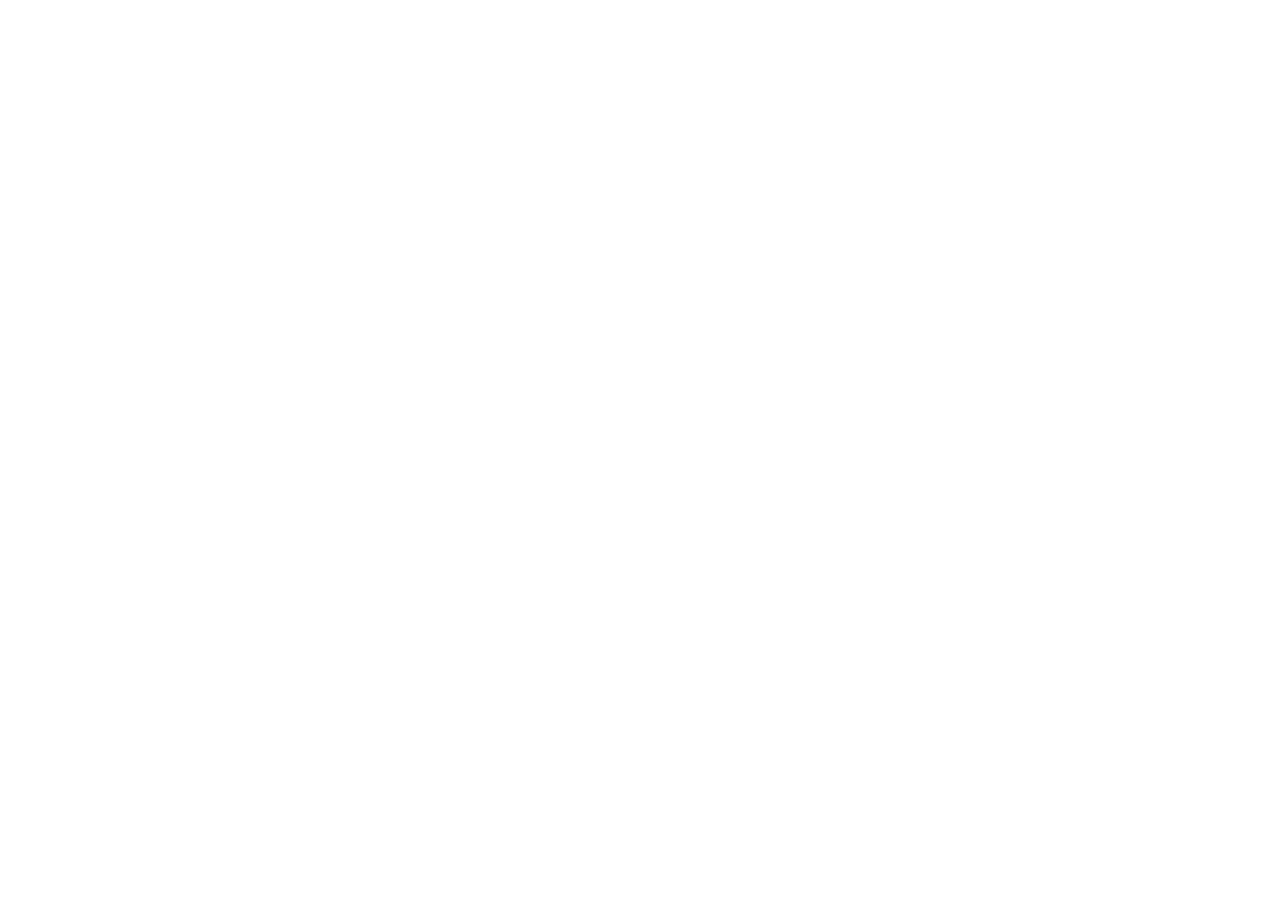
==== cart.html @ f7b7e73f "second" ====
<!DOCTYPE html>
<html lang="en">
<head>
    <meta charset="UTF-8">
    <meta http-equiv="X-UA-Compatible" content="IE=edge">
    <meta name="viewport" content="width=device-width, initial-scale=1.0">
    <title>Document</title>
</head>
<body>
    
</body>
</html>
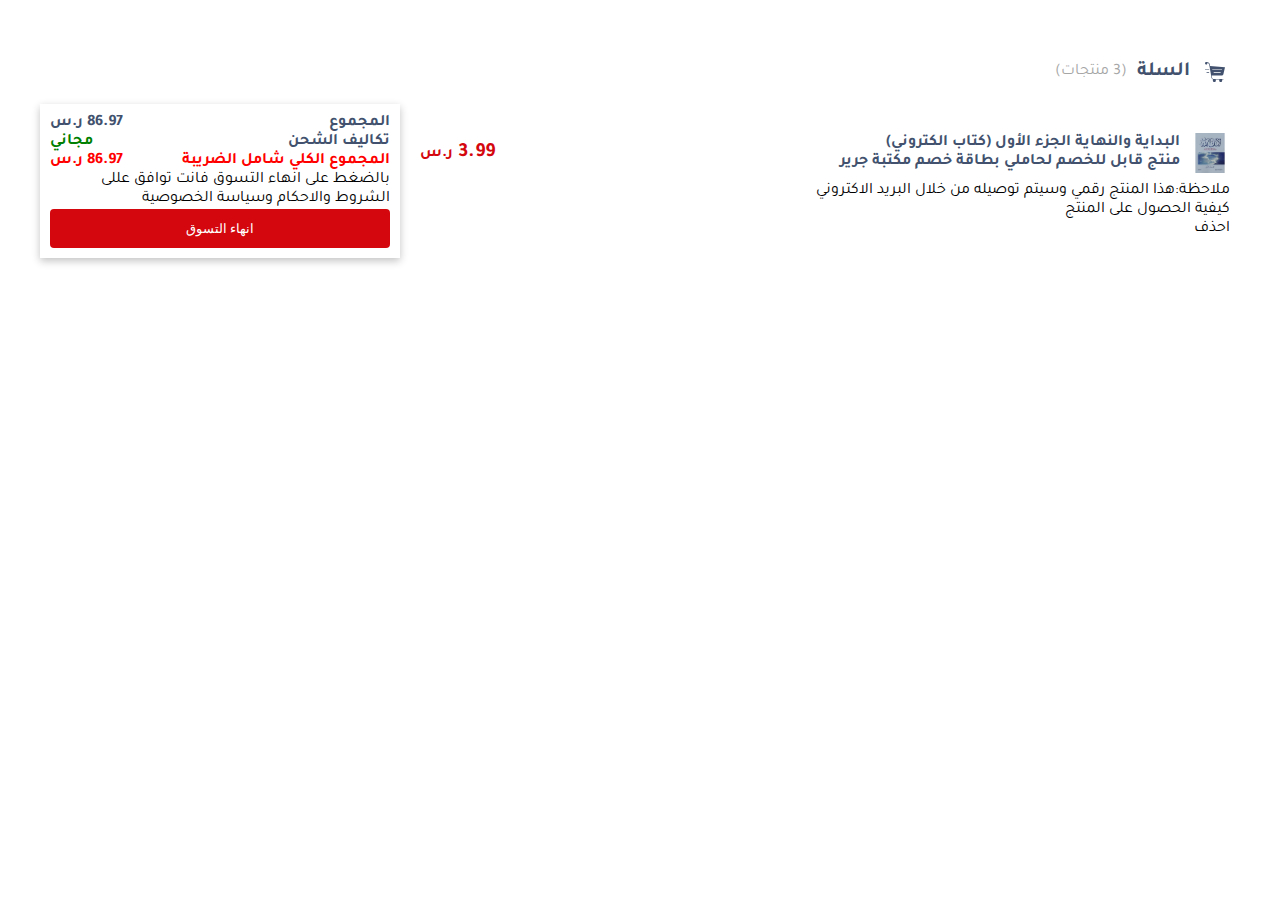
==== commit 99ad1f31: "forth" ====
--- a/cart.html
+++ b/cart.html
@@ -1,12 +1,72 @@
 <!DOCTYPE html>
 <html lang="en">
+
 <head>
     <meta charset="UTF-8">
     <meta http-equiv="X-UA-Compatible" content="IE=edge">
     <meta name="viewport" content="width=device-width, initial-scale=1.0">
-    <title>Document</title>
+    <link rel="stylesheet" href="https://cdnjs.cloudflare.com/ajax/libs/font-awesome/6.0.0-beta2/css/all.min.css"
+        integrity="sha512-YWzhKL2whUzgiheMoBFwW8CKV4qpHQAEuvilg9FAn5VJUDwKZZxkJNuGM4XkWuk94WCrrwslk8yWNGmY1EduTA=="
+        crossorigin="anonymous" referrerpolicy="no-referrer" />
+    <link rel="preconnect" href="https://fonts.googleapis.com">
+    <link rel="preconnect" href="https://fonts.gstatic.com" crossorigin>
+    <link href="https://fonts.googleapis.com/css2?family=Tajawal:wght@200;300;400;500&display=swap" rel="stylesheet">
+    <link rel="stylesheet" href="css/style.css">
+    <title>Cart</title>
 </head>
+
 <body>
-    
+    <div class="cart-continer">
+        <div class="title-cart">
+            <img src="img/svg/cart.svg" alt="">
+            <p>السلة </p><span>(3 منتجات)</span>
+        </div>
+        <div class="book-details">
+            <div class="col-cart1">
+                <div class="cart-det">
+                    <div class="book-name"> <img src="img/book1.jpg" alt="">
+                        <p>البداية والنهاية الجزء الأول (كتاب الكتروني)<span><br>منتج قابل للخصم لحاملي بطاقة خصم مكتبة جرير</span></p>
+                       
+                        
+                    </div>
+                    <p>3.99 <span>ر.س</span></p>
+                </div>
+
+
+                <div class="note">
+                    <p><span>ملاحظة:</span>هذا المنتج رقمي وسيتم توصيله من خلال البريد الاكتروني</p>
+                    <p><a>كيفية الحصول على المنتج</a></p>
+                    <div>
+
+                    </div>
+                </div>
+                <div class="dele-cart">
+                    <i class="fa-solid fa-circle-xmark"></i><span>احذف </span>
+                </div>
+
+            </div>
+            <div class="col-cart2">
+                <div class="cost-cart">
+                    <p>المجموع</p>
+                    <p> 86.97 ر.س</p>
+                </div>
+                <div class="cost-cart">
+                    <p>تكاليف الشحن </p>
+                    <p class="green"> مجاني</p>
+                </div>
+                <div class="cost-cart">
+                    <p class="red">المجموع الكلي <span> شامل الضريبة</span></p>
+                    <p class="red"> 86.97 ر.س</p>
+                </div>
+                <div>
+                    <p>بالضغط على انهاء التسوق فانت توافق عللى الشروط والاحكام وسياسة الخصوصية</p>
+                </div>
+                <div class="cost-cart">
+                <input type="submit" value="انهاء التسوق" class="cart-sub"></div>
+            </div>
+        </div>
+    </div>
+    <script src="js/app.js"></script>
 </body>
+
 </html>--- a/css/style.css
+++ b/css/style.css
@@ -0,0 +1,924 @@
+*{
+    -webkit-box-sizing: border-box;
+    -moz-box-sizing: border-box;
+    box-sizing: border-box;
+    padding: 0px;
+   margin: 0px;
+}
+body{
+    direction: rtl;
+   font-family: 'Tajawal', sans-serif;
+}
+.grid-continer{
+    /* height: 100vh; */
+    display: grid;
+    grid-template-columns: repeat(12,1fr);
+    grid-template-rows: 200px 400px auto auto;
+    grid-template-areas: "hd hd hd hd hd hd hd hd hd hd hd hd" 
+    "sb sb sb sb sb sb sb sb sb sb sb sb"
+    "sec sec sec sec sec sec sec sec sec sec sec sec"
+    "ft ft ft ft ft ft ft ft ft ft ft ft";
+   
+}
+.main-continer{
+    margin-right: auto;
+    margin-left: auto;
+    /* width: 100%; */
+    padding-left: 40px;
+    padding-right: 40px;
+}
+header{
+    grid-area: hd;
+    /* background-color: red; */
+}
+.hd-color{
+    background-color:#f9fafc;
+}
+nav ul{
+    
+    display: flex;
+    /* justify-content: space-between; */
+    
+}
+
+ @media(min-width:768px){
+  nav .toggle-menue{
+    display: none;}
+}
+/* nav ul{
+    float:right;
+} */
+ @media (max-width:767px){
+nav ul{
+  display: none;}
+}  
+nav ul li{
+    flex:auto;
+    /* max-width:20%; */
+ list-style: none;
+ padding-top: 5px;
+ padding-bottom: 5px;
+ background-color:#f9fafc;
+ border-left: 1px solid #e5e9f2;
+ border-bottom: 1px solid #e5e9f2;
+}
+nav ul li a{
+    display: flex;
+    justify-content: space-evenly;
+    text-decoration: none;
+    /* font-size: 15px; */
+    color:rgba(66, 82, 110, 1);
+    padding: 10px;
+    
+}
+nav ul li a span{
+    font-weight:bold ;
+}
+nav ul li a img{
+    width:25px;
+    padding: 5px;
+}
+.nav2{
+    /* background-color: blueviolet; */
+    display: flex;
+    justify-content: space-between;
+    margin-left: 20px;
+    /* margin-right: 40px;*/
+   margin-top: 20px; 
+}
+.logo{
+    flex-basis: 20%;
+    margin-right: 10px;
+}
+.logo img{
+    width:70px;
+}
+.fa-shopping-cart{
+    display: flex;
+    justify-content: center;
+    align-items: center;
+    width:40px;
+    height: 40px;
+    border-radius: 50%;
+    background-color: #e5e9f2;
+    text-align: center;
+}
+.form-div{
+    flex-basis: 60%;
+}
+.search-form{
+    
+    background-color:#eff2f7 ;
+height: 50px;
+    width:100%;
+    border: none;
+    border-radius: 24px;
+    font-size: 20px;
+    display: flex;
+    justify-content: space-between;
+}
+.search-form input[type="text"] {
+    
+    margin-right: 10px;
+    border: none;
+    background-color:#eff2f7 ;
+    font-size: 20px;
+    border-radius: 24px;
+}
+.search-form button{
+    padding: 10px;
+     margin-left: 10px;
+      border: none;
+     border-radius: 24px;
+}
+.search-form button i{
+    font-size: 20px;
+}
+art-icon{
+    flex-basis: 10%;
+    
+}
+/* end header */
+.sidebar{
+    grid-area: sb;
+   height: auto;
+    /* background-color: blueviolet; */
+    width: 100%;
+}
+#slideset1 {
+    height: 10em; 
+    position: relative;
+}
+
+/* #slideset1img{
+    width: 100%;
+} */
+#slideset1 > * {
+    visibility: hidden;
+     position: absolute;
+  top: 0; 
+  left: 10%;
+   animation: 12s autoplay1 infinite
+}
+@keyframes autoplay1 {
+  0% 
+  {
+      visibility: visible}
+  
+  33.33% {
+      visibility: hidden}
+}
+#slideset1 > *:nth-child(1) {animation-delay: 0s}
+#slideset1 > *:nth-child(2) {animation-delay: 4s}
+#slideset1 > *:nth-child(3) {animation-delay: 8s}
+.sec{
+    grid-area: sec;
+    /* background-color: brown; */
+}
+/*  */
+.ft{
+    grid-area: ft;
+    
+    /* background-color: black; */
+    
+    /* flex-direction: column; */
+}
+.ftcontiner{
+    /* flex:1; */
+
+}
+.ft-color{
+    /* flex:1; */
+ color: white;
+background-color: #333;
+}
+  .ft-main-item  ul{
+    list-style: none;
+    padding-left: 0;
+}
+.ft-main-item  ul li{
+    padding: 5px;
+}
+
+.ft-main-item a{
+    text-decoration: none;
+    color: white;
+   
+}
+.ft-title {
+    color: #a6a6a6;
+    font-size: 16px;
+    padding-bottom: 5px;
+    border-bottom: 1px solid #444;
+}
+.ft-main {
+    padding: 10px;
+    display: flex;
+    justify-content: space-between;
+    flex-wrap: wrap;
+}
+.ft-main-item {
+    padding: 10px;
+    min-width: 160px;
+}
+.form-continer{
+    background-color: #555;
+    height: 50%;
+    padding:10px;
+    border-radius: 10px;
+    margin-top: 5px;
+}
+ 
+ .ft-main .ft-main-item input[type="email"] {
+    border-radius: 10px;
+    padding: 15px;
+    width: 100%;
+    
+}
+ .ft-main .ft-main-item input[type="submit"] {
+     margin-top: 5px;
+    padding: 15px;
+    color:black;
+    cursor: pointer;
+    float: left;
+    border-radius: 10px;
+    
+}
+.ft-main, .ft-social{
+    
+
+}
+.ft-social {
+    padding: 0 1.875rem 1.25rem;
+}
+.ft-social h2 {
+    border-bottom: 1px #777 solid; }
+.ft-social-list {
+    display: flex;
+    justify-content: flex-start;
+    
+    padding-top: 1.25rem;
+    
+}
+.ft-social-list li {
+    list-style: none;
+    margin: 0.5rem;
+    font-size: 1.25rem;
+}
+.ft-social-list li a img{
+    max-width: 35px;
+}
+.ft-social-list li a{
+ text-decoration: none;
+    color: white;
+}
+/*  */
+.ft-legal {
+   
+    padding: 10px;
+    background-color: #e6e6e6;
+    color: #333;
+}
+.ft-legal-list {
+    
+    display: flex;
+    justify-content: space-between;
+    /* align-items:center; */
+    flex-wrap: wrap;
+    margin-top: 20px;
+    
+}
+.ft-legal-list li {
+    margin: 0.125rem 0.625rem;
+    white-space: nowrap;
+    list-style: none;
+}
+.ft-legal-list li a{
+    text-decoration: none;
+    color: #333; 
+}
+.brands{
+   flex-basis: 60%;  
+}
+
+.brands li{
+    display: inline-block;
+    width: 50px;
+    padding-left:30px;
+    height: 50px;
+
+}
+.brands li img{
+    width: 70px;
+    height: 40px;
+}
+.copy{
+    flex-basis: 40%;
+    /* display: flex;
+    justify-content: space-between;
+    flex-direction: column; */
+}
+.sm-menue li{
+   
+ display: inline-block;
+ 
+ /* margin-right: 20px;*/
+ padding: 5px;
+}
+.sm-menue li a{
+    text-decoration: none;
+    color: black;
+}
+/* slider */
+
+
+/* end slider */
+/* login page */
+.model-continer{
+  display: flex;
+  justify-content: center;
+}
+#modal {
+  display: none; /* Hidden by default */
+  position: absolute; /* Stay in place */
+  z-index: 1; /* Sit on top */
+  left: 50%;
+  top: 50%;
+  transform: translate(-50%, -50%);
+  width: 100%; /* Full width */
+  height: 100%;/* Full height */
+  overflow: auto; /* Enable scroll if needed */
+  background-color: rgb(0,0,0); /* Fallback color */
+  background-color: rgba(0,0,0,0.4); /* Black w/ opacity */
+}
+#modal2 {
+  display: none; /* Hidden by default */
+  position: absolute; /* Stay in place */
+  	z-index: 1080 !important;/* Sit on top */
+  left: 50%;
+  top: 50%;
+  transform: translate(-50%, -50%);
+  width: 100%; /* Full width */
+  height: 100%; /* Full height */
+  overflow: auto; /* Enable scroll if needed */
+  background-color: rgb(0,0,0); /* Fallback color */
+  background-color: rgba(0,0,0,0.4); /* Black w/ opacity */
+}
+#modal2 input {
+     width: 100%; /* Full width */
+  padding: 12px; /* Some padding */ 
+  border: none; 
+  border-radius: 4px; /* Rounded borders */
+  box-sizing: border-box; /* Make sure that padding and width stays in place */
+  margin-top: 6px; /* Add a top margin */
+  margin-bottom: 16px; /* Bottom margin */
+  resize: vertical ;/* Allow the user to vertically resize the textarea (not horizontally) */
+ background-color: #eff2f7;
+}
+.modal-content{
+  text-align: center;
+     background-color: #fefefe;
+  margin: auto;
+  padding: 20px;
+  /* border: 1px solid #888; */
+  width: 100%;
+  height: 60%;
+    /* margin-right: auto;
+    margin-left: auto; 
+     padding-left: 20px;
+    padding-right: 16px; */
+}
+.close {
+  color: #aaaaaa;
+  float: right;
+  font-size: 28px;
+  font-weight: bold;
+}
+.close:hover,
+.close:focus {
+  color: black;
+  text-decoration: none;
+  cursor: pointer;
+}
+.close2 {
+  color: #aaaaaa;
+  float: right;
+  font-size: 28px;
+  font-weight: bold;
+}
+.close2:hover,
+.close2:focus {
+  color: black;
+  text-decoration: none;
+  cursor: pointer;
+}
+.col-1{    
+     padding:10px;
+   flex-basis: 100%;
+     min-width:600px ;  
+}
+ .forget{background-color:#eff2f7 ;
+height: 50px;
+    width:100%;
+    border: none;
+    border-radius: 4px;
+    font-size: 20px;
+    display: flex;
+    justify-content: space-between;}
+    .forget p{
+    color:#005acf;}
+#modal input {
+    
+  width: 100%; /* Full width */
+  padding: 12px; /* Some padding */ 
+  border: none; 
+  border-radius: 4px; /* Rounded borders */
+  box-sizing: border-box; /* Make sure that padding and width stays in place */
+  margin-top: 6px; /* Add a top margin */
+  margin-bottom: 16px; /* Bottom margin */
+  resize: vertical ;/* Allow the user to vertically resize the textarea (not horizontally) */
+ background-color: #eff2f7;
+}
+
+/* Style the submit button with a specific background color etc */
+#modal input[type=submit] {
+  background-color: #d4070e;
+  color: white;
+  padding: 12px 20px;
+  border: none;
+  border-radius: 4px;
+  cursor: pointer;
+}
+.txt{
+text-align: center;
+}
+ .modal-content button {
+   padding:10px;
+     
+       background-color: white;
+       border: none;
+       box-shadow: rgba(0, 0, 0, 0.35) 0px 5px 15px;
+ }
+ /* end login */
+ /* start signin */
+
+
+ /*  end signin */
+ /* start Slideshow */
+/* Slideshow container */
+.slideshow-container {
+  max-width: 1000px;
+  position: relative;
+  margin: auto;
+}
+
+/* Hide the images by default */
+.mySlides {
+  display: none;
+}
+
+/* Next & previous buttons */
+.prev, .next {
+  cursor: pointer;
+  position: absolute;
+  top: 50%;
+  width: auto;
+  margin-top: -22px;
+  padding: 16px;
+  color: white;
+  font-weight: bold;
+  font-size: 18px;
+  transition: 0.6s ease;
+  border-radius: 0 3px 3px 0;
+  user-select: none;
+}
+
+/* Position the "next button" to the right */
+.next {
+  right: 0;
+  border-radius: 3px 0 0 3px;
+}
+
+/* On hover, add a black background color with a little bit see-through */
+.prev:hover, .next:hover {
+  background-color: rgba(0,0,0,0.8);
+}
+
+/* Caption text */
+.text {
+  color: #f2f2f2;
+  font-size: 15px;
+  padding: 8px 12px;
+  position: absolute;
+  bottom: 8px;
+  width: 100%;
+  text-align: center;
+}
+
+/* Number text (1/3 etc) */
+.numbertext {
+  color: #f2f2f2;
+  font-size: 12px;
+  padding: 8px 12px;
+  position: absolute;
+  top: 0;
+}
+
+/* The dots/bullets/indicators */
+.dot {
+  cursor: pointer;
+  height: 15px;
+  width: 15px;
+  margin: 0 2px;
+  background-color: #bbb;
+  border-radius: 50%;
+  display: inline-block;
+  transition: background-color 0.6s ease;
+}
+
+.active, .dot:hover {
+  background-color: #717171;
+}
+
+/* Fading animation */
+.fade {
+  -webkit-animation-name: fade;
+  -webkit-animation-duration: 1.5s;
+  animation-name: fade;
+  animation-duration: 1.5s;
+}
+
+@-webkit-keyframes fade {
+  from {opacity: .4}
+  to {opacity: 1}
+}
+
+@keyframes fade {
+  from {opacity: .4}
+  to {opacity: 1}
+}
+
+ /*  end Slideshow */
+ /* تصنيف حسب القسم */
+.raw{
+        display: grid;
+        grid-template-columns: repeat(auto-fill, minmax(140px , 1fr));
+        grid-row-gap: 60px;
+        grid-column-gap: 40px;
+        place-content: center;
+        margin-bottom: 20px;
+         margin-top: 20px;
+
+    }
+    .col-7{
+     box-shadow: rgba(0, 0, 0, 0.35) 0px 5px 15px;
+      text-align: center;
+      border-radius: 5px;
+      padding: 20px;
+    }
+/* اغلاق تصنيف  */
+/* العروض الحاليه */
+.raw1{
+        display: grid;
+        grid-template-columns: repeat(auto-fill, minmax(150px , 1fr));
+        grid-row-gap: 60px;
+        grid-column-gap: 40px;
+        place-content: center;
+        margin-bottom: 20px;
+         margin-top: 20px;
+
+    }
+/*  */
+    .book-photo{
+   width: 165px;
+ 
+ }
+.flexCard{
+  text-align: center;
+    /* padding: 10px; */
+    min-width: 200px;
+    border: 1px solid #f2f2f2;
+        margin-right: 20px;
+}
+.card-title{
+  display: flex;
+      justify-content: center;
+    align-items: center;
+}
+.card-title img{
+  width: 30px;
+  
+}
+.icons{
+    display: flex;
+justify-content: space-around;
+margin-top: 20px;
+}
+.icons img{
+    width:30px;
+}
+/* اغلاق العروض */
+/* السلة */
+.col-cart1{
+    flex-basis: 70%;
+    padding:10px;
+    min-width: 500px;
+    margin-bottom: 50px;
+    display: flex;
+    justify-content: space-between;
+        flex-direction: column;
+}
+
+ .cart-det{
+    
+         display: flex;
+    justify-content: space-between;
+    align-items: center;
+    
+     
+ }  
+ .book-name{
+         display: flex;
+    justify-content: space-between;
+    align-items: center;
+ }
+ .book-name p{
+   color:rgba(66, 82, 110, 1);
+    font-size: 16px;
+    font-weight: bold;
+    padding: 10px;
+    }
+     .book-name span{
+   color:rgba(66, 82, 110, 1);
+    font-size: 16px;
+    padding: 10px;
+    }
+    .book-name + p{
+color:#d4070e;
+    font-size: 20px;
+    font-weight: bold;
+    padding: 10px;
+    } 
+    .book-name + p span{  
+color:#d4070e;
+ font-size: 16px;
+    }
+ 
+ .cart-det img{
+     width: 40px;}
+     .note{
+         background-color: ;
+     }
+.col-cart2{
+    flex-basis: 30%;
+    padding:10px;
+    min-width:200px;
+    margin-bottom: 50px;
+    /* border: 1px solid black; */
+    box-shadow: rgba(0, 0, 0, 0.24) 0px 3px 8px;
+   
+}
+.cart-continer{
+margin-right: auto;
+    margin-left: auto;
+    /* width: 100%; */
+    margin-top: 40px;
+    padding-left: 40px;
+    padding-right: 40px;
+}
+.title-cart{
+    display: flex;
+    /* justify-content: center; */
+    align-items: center;
+    /* font-size: 15px; */
+    color:rgba(66, 82, 110, 1);
+    padding: 10px;
+    
+}
+.title-cart span{
+    color: #a6a6a6;
+}
+.title-cart img{
+    width:30px;
+    padding: 5px;
+}
+.title-cart p{
+    color:rgba(66, 82, 110, 1);
+    font-size: 20px;
+    font-weight: bold;
+    padding: 10px;
+    }
+    .cost-cart{
+display: flex;
+justify-content: space-between;
+    }
+   .cost-cart p{  
+      color:rgba(66, 82, 110, 1);
+    font-size: 16x;
+    font-weight: bold;
+   }
+    .cost-cart .green{
+      color: green;
+     }
+      .cost-cart .red{
+      color: red;
+     }
+     .cart-sub{
+       width:100%;
+       background-color: #d4070e;
+    color: white;
+    padding: 12px 20px;
+    border: none;
+    border-radius: 4px;
+    cursor: pointer;
+     }
+    /* اغلاق السلة */
+    /* صفحة التفاصيل */
+    /* Style the list */
+ul.breadcrumb {
+  padding: 10px 16px;
+  list-style: none;
+  /* background-color: #eee; */
+}
+
+/* Display list items side by side */
+ul.breadcrumb li {
+  display: inline;
+  font-size: 18px;
+}
+
+/* Add a slash symbol (/) before/behind each list item */
+ul.breadcrumb li+li:before {
+  padding: 8px;
+  color: black;
+  content: "/\00a0";
+}
+
+/* Add a color to all links inside the list */
+ul.breadcrumb li a {
+  color: #0275d8;
+  text-decoration: none;
+}
+
+/* Add a color on mouse-over */
+ul.breadcrumb li a:hover {
+  /* color: #01447e; */
+  text-decoration: underline;
+}
+ .book-details{
+     display: flex;
+    align-items: center;
+    flex-wrap: wrap;
+    justify-content: center;
+     
+}
+.col-3{
+  flex-basis: 30%;
+    padding:10px; 
+  
+}
+ .book-slide{
+   text-align: center;
+    padding: 10px;
+    min-width: 200px;
+    border: 1px solid #f2f2f2;
+        margin-right: 20px;
+}
+
+.book-pic{
+  display: flex;
+  justify-content: center;
+}
+.book-pic img{
+ width: 50px;
+}
+.book-pic > .column {
+  padding: 0 8px;
+}
+
+.book-pic:after {
+  content: "";
+  display: table;
+  clear: both;
+}
+
+/* Create four equal columns that floats next to eachother */
+.column {
+  float: left;
+  width: 25%;
+}
+
+/* The Modal (background) */
+.modal {
+  display: none;
+  position: fixed;
+  z-index: 1;
+  padding-top: 100px;
+  left: 0;
+  top: 0;
+  width: 100%;
+  height: 100%;
+  overflow: auto;
+  background-color: black;
+}
+
+/* Modal Content */
+.modal-content {
+  position: relative;
+  background-color: #fefefe;
+  margin: auto;
+  padding: 0;
+  width: 90%;
+  max-width: 1200px;
+}
+
+/* The Close Button */
+.close {
+  color: white;
+  position: absolute;
+  top: 10px;
+  right: 25px;
+  font-size: 35px;
+  font-weight: bold;
+}
+
+.close:hover,
+.close:focus {
+  color: #999;
+  text-decoration: none;
+  cursor: pointer;
+}
+
+/* Hide the slides by default */
+.mySlides {
+  display: none;
+}
+
+/* Next & previous buttons */
+.prev,
+.next {
+  cursor: pointer;
+  position: absolute;
+  top: 50%;
+  width: auto;
+  padding: 16px;
+  margin-top: -50px;
+  color: white;
+  font-weight: bold;
+  font-size: 20px;
+  transition: 0.6s ease;
+  border-radius: 0 3px 3px 0;
+  user-select: none;
+  -webkit-user-select: none;
+}
+
+/* Position the "next button" to the right */
+.next {
+  right: 100%;
+  border-radius: 3px 0 0 3px;
+}
+.prev{
+  left: 100%;
+}
+
+/* On hover, add a black background color with a little bit see-through */
+.prev:hover,
+.next:hover {
+  background-color: rgba(0, 0, 0, 0.8);
+}
+
+/* Number text (1/3 etc) */
+.numbertext {
+  color: #f2f2f2;
+  font-size: 12px;
+  padding: 8px 12px;
+  position: absolute;
+  top: 0;
+}
+
+/* Caption text */
+.caption-container {
+  text-align: center;
+  background-color: black;
+  padding: 2px 16px;
+  color: white;
+}
+
+img.demo {
+  opacity: 0.6;
+}
+
+.active,
+.demo:hover {
+  opacity: 1;
+}
+
+img.hover-shadow {
+  transition: 0.3s;
+}
+
+.hover-shadow:hover {
+  box-shadow: 0 4px 8px 0 rgba(0, 0, 0, 0.2), 0 6px 20px 0 rgba(0, 0, 0, 0.19);
+}
+    /* اغلاق صفحة التفاصيل */
+
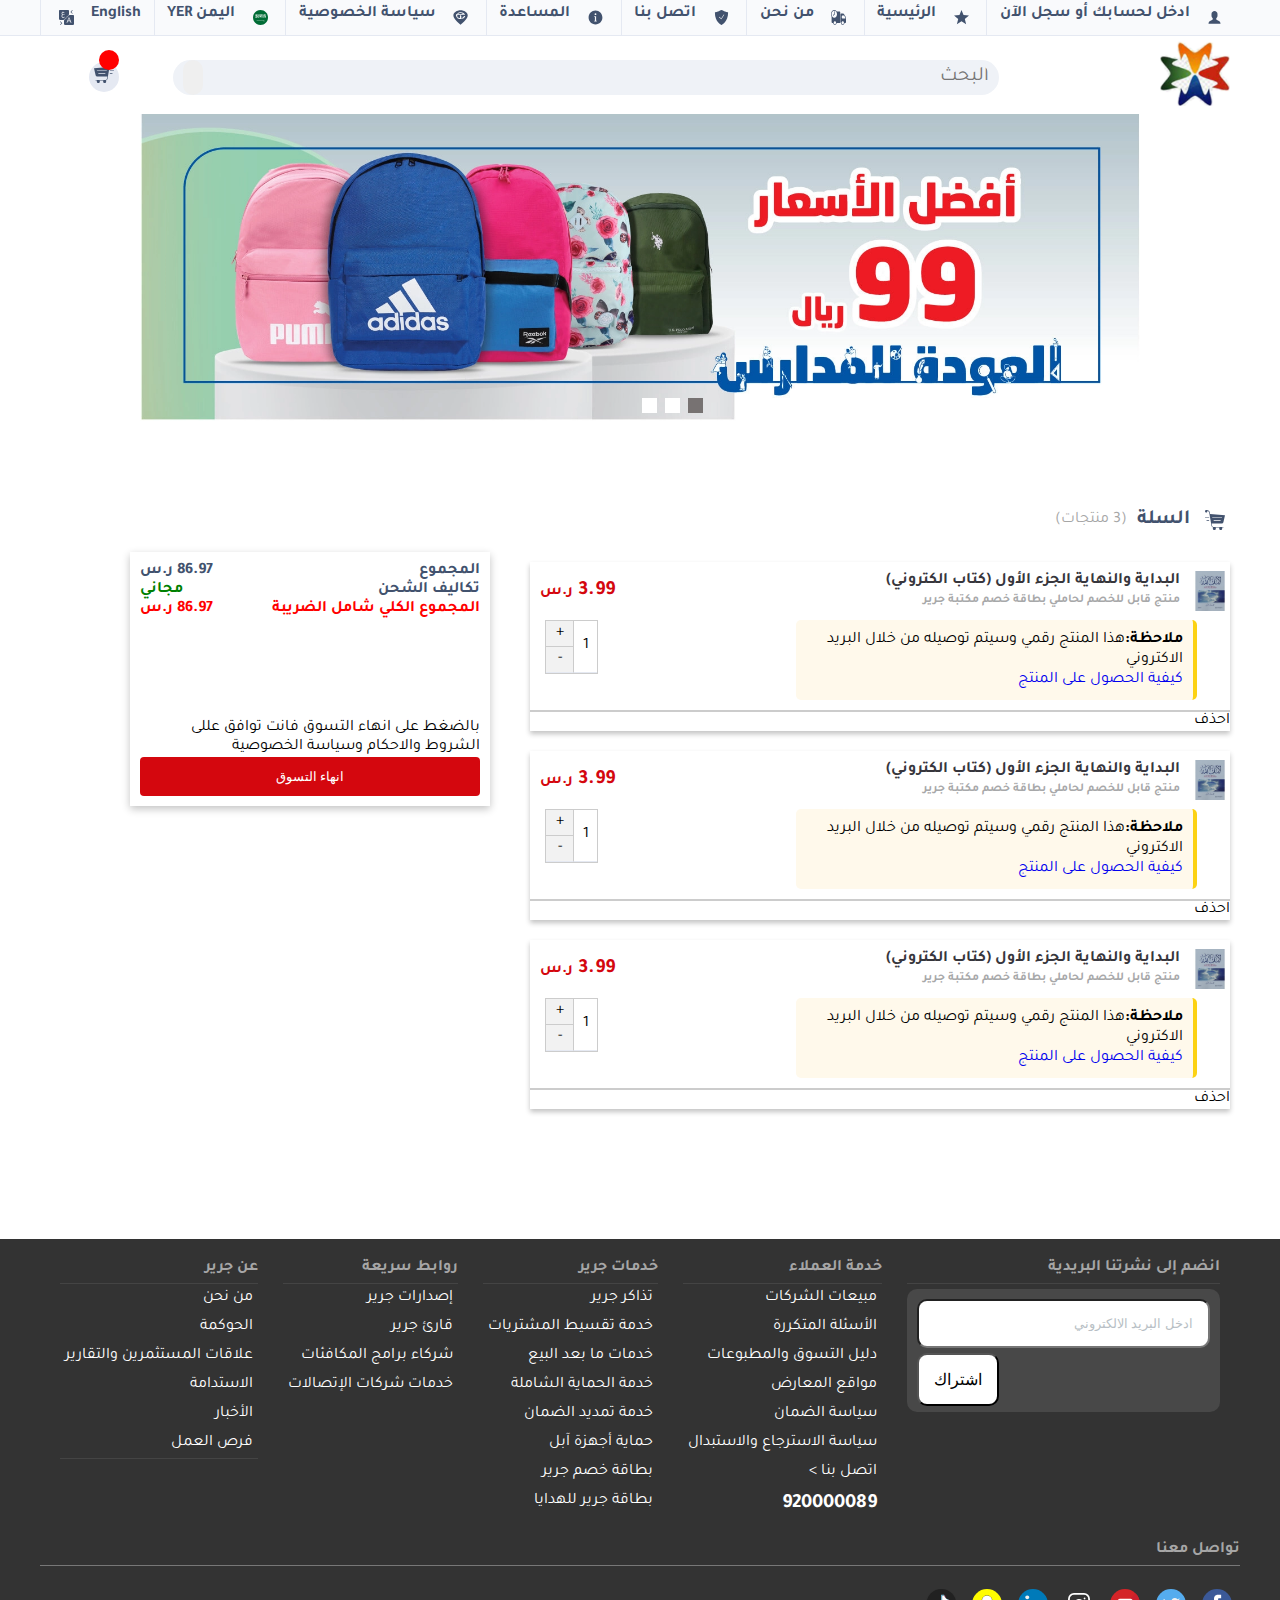
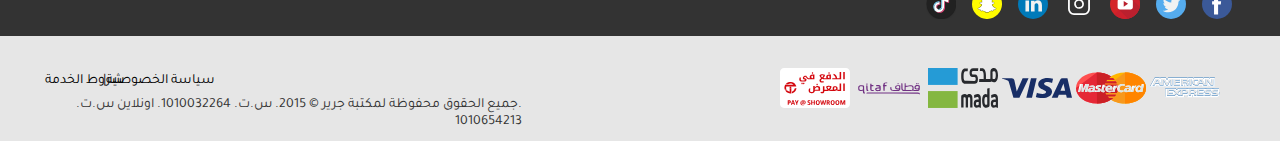
==== commit 16f4e9bc: "seventh" ====
--- a/cart.html
+++ b/cart.html
@@ -16,57 +16,400 @@
 </head>
 
 <body>
-    <div class="cart-continer">
-        <div class="title-cart">
-            <img src="img/svg/cart.svg" alt="">
-            <p>السلة </p><span>(3 منتجات)</span>
-        </div>
-        <div class="book-details">
-            <div class="col-cart1">
-                <div class="cart-det">
-                    <div class="book-name"> <img src="img/book1.jpg" alt="">
-                        <p>البداية والنهاية الجزء الأول (كتاب الكتروني)<span><br>منتج قابل للخصم لحاملي بطاقة خصم مكتبة جرير</span></p>
-                       
-                        
-                    </div>
-                    <p>3.99 <span>ر.س</span></p>
-                </div>
-
-
-                <div class="note">
-                    <p><span>ملاحظة:</span>هذا المنتج رقمي وسيتم توصيله من خلال البريد الاكتروني</p>
-                    <p><a>كيفية الحصول على المنتج</a></p>
-                    <div>
-
-                    </div>
-                </div>
-                <div class="dele-cart">
-                    <i class="fa-solid fa-circle-xmark"></i><span>احذف </span>
-                </div>
-
+    <div class="grid-continer">
+
+        <header class="hd">
+
+            <nav>
+                <div class="hd-color">
+                    <div class="main-continer">
+                        <ul>
+
+                            <i class="fas fa-bars toggle-menue"></i>
+                            <li><a href="#sec1" id="myBtn"><img src="img\svg\svgexport-1.svg"><span>ادخل لحسابك أو
+                                        سجل الآن</span></a>
+                            </li>
+                            <li><a href="index.html"><img src="img\svg\svgexport-2.svg"><span>الرئيسية</span></a></li>
+                            <li><a href=""><img src="img\svg\svgexport-3.svg"><span>من نحن</span></a></li>
+                            <li><a href=""><img src="img\svg\svgexport-4.svg"><span>اتصل بنا</span> </a></li>
+                            <li><a href=""><img src="img\svg\svgexport-5.svg"><span>المساعدة</span></a></li>
+                            <li><a href=""><img src="img\svg\svgexport-11.svg"><span>سياسة الخصوصية</span></a></li>
+                            <li><a href=""><img src="img\svg\svgexport-12.svg"><span>اليمن YER</span></a></li>
+                            <li><a href=""><span>English</span><img src="img\svg\svgexport-14.svg"></a></li>
+
+                        </ul>
+
+                    </div>
+                </div>
+                <div class="main-continer">
+                    <div class="nav2">
+                        <div class="logo">
+                            <img src="img/logo.png" alt="">
+                        </div>
+                        <div class="form-div">
+                            <form class="search-form">
+                                <!-- <input type="text" id="search" name="search" placeholder="البحث" > -->
+                                <input id="searchbar" onkeyup="search_book()" type="text" name="search"
+                                    placeholder="البحث">
+                                <button><i class="fas fa-search"></i></button>
+                            </form>
+                        </div>
+                        <div class="cart-icon">
+                            <div class="icon-continer"><a href="cart.html"><img src="img/svg/cart.svg"></a></div>
+                            <span id="counter"></span>
+                        </div>
+                    </div>
+                </div>
+            </nav>
+            <!-- </div> -->
+        </header>
+        <!-- end header -->
+        <!-- slidebar -->
+        <section class="sidebar">
+            <!-- Slideshow container -->
+            <div class="slideshow-container">
+
+                <!-- Full-width images with number and caption text -->
+                <div class="mySlides fade">
+
+                    <img src="img/slider_img.webp" style="width:100%">
+                </div>
+
+                <div class="mySlides fade">
+
+                    <img src="img/slider_img3.jpg" style="width:100%">
+
+                </div>
+
+                <div class="mySlides fade">
+
+                    <img src="img/slider_img2.webp" style="width:100%">
+
+                </div>
+
+                <!-- Next and previous buttons -->
+                <a class="prev" onclick="plusSlides(-1)">&#10094;</a>
+                <a class="next" onclick="plusSlides(1)">&#10095;</a>
+                <!-- The dots/circles -->
+                <div class="dots" style="text-align:center">
+                    <span class="dot" onclick="currentSlide(1)"></span>
+                    <span class="dot" onclick="currentSlide(2)"></span>
+                    <span class="dot" onclick="currentSlide(3)"></span>
+                </div>
             </div>
-            <div class="col-cart2">
-                <div class="cost-cart">
-                    <p>المجموع</p>
-                    <p> 86.97 ر.س</p>
-                </div>
-                <div class="cost-cart">
-                    <p>تكاليف الشحن </p>
-                    <p class="green"> مجاني</p>
-                </div>
-                <div class="cost-cart">
-                    <p class="red">المجموع الكلي <span> شامل الضريبة</span></p>
-                    <p class="red"> 86.97 ر.س</p>
-                </div>
-                <div>
-                    <p>بالضغط على انهاء التسوق فانت توافق عللى الشروط والاحكام وسياسة الخصوصية</p>
-                </div>
-                <div class="cost-cart">
-                <input type="submit" value="انهاء التسوق" class="cart-sub"></div>
+            <br>
+
+
+        </section>
+        <section class="sec cart">
+            <div class="cart-continer">
+                <div class="title-cart">
+                    <img src="img/svg/cart.svg" alt="">
+                    <p>السلة </p><span>(3 منتجات)</span>
+                </div>
+                <div class="book-details">
+                    <div class="col-cart1">
+                        <div class="cart-row">
+                            <div class="cart-det">
+                                <div class="book-name"> <img src="img/book1.jpg" alt="">
+                                    <p>البداية والنهاية الجزء الأول (كتاب الكتروني)<span><br>منتج قابل للخصم لحاملي بطاقة
+                                            خصم مكتبة جرير</span></p>
+        
+        
+                                </div>
+                                <p class="price">3.99 <span>ر.س</span></p>
+                            </div>
+                            <div class="note-container">
+                                <div class="note-space"></div>
+                                <div class="note">
+                                    <p><span>ملاحظة:</span>هذا المنتج رقمي وسيتم توصيله من خلال البريد الاكتروني</p>
+                                    <p><a href="#">كيفية الحصول على المنتج</a></p>
+                                </div>
+                                <div class="numbers">
+                                    <table>
+                                        <tr>
+                                            <td class="table-number" id="cart-number">1</td>
+                                            <td class="table-opertion">
+                                                <div class="plus" id="plus" onclick="pluse()">+</div>
+                                                <div class="muns" id="muns" onclick="muns()">-</div>
+                                            </td>
+                                        </tr>
+                                    </table>
+                                </div>
+                            </div>
+                            <div class="dele-cart">
+                                <i class="fa-solid fa-circle-xmark"></i><span>احذف </span>
+                            </div>
+                        </div>
+        
+        
+                        <div class="cart-row">
+                            <div class="cart-det">
+                                <div class="book-name"> <img src="img/book1.jpg" alt="">
+                                    <p>البداية والنهاية الجزء الأول (كتاب الكتروني)<span><br>منتج قابل للخصم لحاملي بطاقة
+                                            خصم مكتبة جرير</span></p>
+        
+                                </div>
+                                <p class="price">3.99 <span>ر.س</span></p>
+                            </div>
+        
+                            <div class="note-container">
+                                <div class="note-space"></div>
+                                <div class="note">
+                                    <p><span>ملاحظة:</span>هذا المنتج رقمي وسيتم توصيله من خلال البريد الاكتروني</p>
+                                    <p><a href="#">كيفية الحصول على المنتج</a></p>
+                                </div>
+                                <div class="numbers">
+                                    <table>
+                                        <tr>
+                                            <td class="table-number" id="cart-number">1</td>
+                                            <td class="table-opertion">
+                                                <div class="plus" id="plus" onclick="pluse()">+</div>
+                                                <div class="muns" id="muns" onclick="muns()">-</div>
+                                            </td>
+                                        </tr>
+                                    </table>
+                                </div>
+                            </div>
+                            <div class="dele-cart">
+                                <i class="fa-solid fa-circle-xmark"></i><span>احذف </span>
+                            </div>
+                        </div>
+        
+                        <div class="cart-row">
+                            <div class="cart-det">
+                                <div class="book-name"> <img src="img/book1.jpg" alt="">
+                                    <p>البداية والنهاية الجزء الأول (كتاب الكتروني)<span><br>منتج قابل للخصم لحاملي بطاقة
+                                            خصم مكتبة جرير</span></p>
+                                </div>
+                                <p class="price">3.99 <span>ر.س</span></p>
+                            </div>
+                            <div class="note-container">
+                                <div class="note-space"></div>
+                                <div class="note">
+                                    <p><span>ملاحظة:</span>هذا المنتج رقمي وسيتم توصيله من خلال البريد الاكتروني</p>
+                                    <p><a href="#">كيفية الحصول على المنتج</a></p>
+                                </div>
+                                <div class="numbers">
+                                    <table>
+                                        <tr>
+                                            <td class="table-number" id="cart-number">1</td>
+                                            <td class="table-opertion">
+                                                <div class="plus" id="plus" onclick="pluse()">+</div>
+                                                <div class="muns" id="muns" onclick="muns()">-</div>
+                                            </td>
+                                        </tr>
+                                    </table>
+                                </div>
+                            </div>
+                            <div class="dele-cart">
+                                <i class="fa-solid fa-circle-xmark"></i><span>احذف </span>
+                            </div>
+                        </div>
+                    </div>
+                    <div class="col-cart2">
+                        <div class="cost-cart">
+                            <p>المجموع</p>
+                            <p> 86.97 ر.س</p>
+                        </div>
+                        <div class="cost-cart">
+                            <p>تكاليف الشحن </p>
+                            <p class="green"> مجاني</p>
+                        </div>
+                        <div class="cost-cart">
+                            <p class="red">المجموع الكلي <span> شامل الضريبة</span></p>
+                            <p class="red"> 86.97 ر.س</p>
+                        </div>
+                        <div class="cart-p">
+                            <p>بالضغط على انهاء التسوق فانت توافق عللى الشروط والاحكام وسياسة الخصوصية</p>
+                        </div>
+                        <div class="cost-btn">
+                            <a href="steper.html"><input type="submit" value="انهاء التسوق" class="cart-sub"></a>
+                        </div>
+                    </div>
+                </div>
             </div>
-        </div>
+        </section>
+        <footer class="ft">
+            <div class="ft-color">
+                <div class="main-continer">
+                    <!-- Footer main -->
+                    <section class="ft-main">
+                        <div class="ft-main-item">
+
+                            <h2 class="ft-title">انضم إلى نشرتنا البريدية</h2>
+                            <div class="form-continer">
+                                <form>
+                                    <input type="email" name="email" placeholder="ادخل البريد الالكتروني">
+
+                                    <input type="submit" value="اشتراك">
+                                </form>
+                            </div>
+                        </div>
+                        <div class="ft-main-item">
+                            <h2 class="ft-title">خدمة العملاء</h2>
+                            <ul>
+                                <li><a href="#">مبيعات الشركات</a></li>
+                                <li><a href="#">الأسئلة المتكررة</a></li>
+                                <li><a href="#">دليل التسوق والمطبوعات</a></li>
+                                <li><a href="#">مواقع المعارض</a></li>
+                                <li><a href="#">سياسة الضمان</a></li>
+                                <li><a href="#">سياسة الاسترجاع والاستبدال</a></li>
+                                <li><a href="#">اتصل بنا ></a></li>
+                                <li><a href="#"><span style="font-weight: bold; font-size: 20px;">920000089</span>
+                                    </a>
+                                </li>
+                            </ul>
+                        </div>
+                        <div class="ft-main-item">
+                            <h2 class="ft-title">خدمات جرير</h2>
+                            <ul>
+                                <li><a href="#">تذاكر جرير</a></li>
+                                <li><a href="#">خدمة تقسيط المشتريات</a></li>
+                                <li><a href="#">خدمات ما بعد البيع</a></li>
+                                <li><a href="#">خدمة الحماية الشاملة</a></li>
+                                <li><a href="#">خدمة تمديد الضمان</a></li>
+                                <li><a href="#">حماية أجهزة آبل</a></li>
+                                <li><a href="#">بطاقة خصم جرير</a></li>
+                                <li><a href="#">بطاقة جرير للهدايا</a></li>
+                            </ul>
+                        </div>
+                        <div class="ft-main-item">
+                            <h2 class="ft-title">روابط سريعة</h2>
+                            <ul>
+                                <li><a href="#">إصدارات جرير</a></li>
+                                <li><a href="#">قارئ جرير</a></li>
+                                <li><a href="#">شركاء برامج المكافئات</a></li>
+                                <li><a href="#">خدمات شركات الإتصالات</a></li>
+                            </ul>
+                        </div>
+                        <div class="ft-main-item">
+                            <h2 class="ft-title">عن جرير</h2>
+                            <ul>
+                                <li><a href="#">من نحن</a></li>
+                                <li><a href="#">الحوكمة</a></li>
+                                <li><a href="#">علاقات المستثمرين والتقارير</a></li>
+                                <li><a href="#">الاستدامة</a></li>
+                                <li><a href="#">الأخبار</a></li>
+                                <li class="ft-title"><a href="#">فرص العمل</a></li>
+                            </ul>
+                        </div>
+
+                    </section>
+                    <!-- Footer social -->
+                    <section class="ft-social">
+                        <h2 class="ft-title">
+                            تواصل معنا
+                        </h2>
+                        <ul class="ft-social-list">
+                            <li><a href="#"><img src="img/svg/svgexport-59.svg" alt=""></a></li>
+                            <li><a href="#"><img src="img/svg/svgexport-60.svg" alt=""></a></li>
+                            <li><a href="#"><img src="img/svg/svgexport-61.svg" alt=""></a></li>
+                            <li><a href="#"><img src="img/svg/svgexport-62.svg" alt=""></a></li>
+                            <li><a href="#"><img src="img/svg/svgexport-63.svg" alt=""></a></li>
+                            <li><a href="#"><img src="img/svg/svgexport-64.svg" alt=""></a></li>
+                            <li><a href="#"><img src="img/svg/svgexport-65.svg" alt=""></a></li>
+
+                        </ul>
+                    </section>
+                </div>
+            </div>
+            <!-- Footer legal -->
+            <section class="ft-legal">
+                <div class="main-continer">
+                    <div class="ft-legal-list">
+                        <div class="brands">
+                            <!-- <li><img src="img/svg/svgexport-65.svg" alt=""></li> -->
+                            <li> <img src="img/svg/svgexport-66.svg" alt=""></li>
+                            <li><img src="img/svg/svgexport-67.svg" alt=""></li>
+                            <li> <img src="img/svg/svgexport-68.svg" alt=""></li>
+                            <li> <img src="img/svg/svgexport-69.svg" alt=""></li>
+                            <li> <img src="img/svg/svgexport-70.svg" alt=""></li>
+                            <li> <img src="img/svg/svgexport-71.svg" alt=""></li>
+                        </div>
+                        <div class="copy">
+                            <ul class="sm-menue">
+                                <li><a href="#">سياسة الخصوصية|</a></li>
+                                <li><a href="#">شروط الخدمة</a></li>
+                            </ul>
+                            <p>.جميع الحقوق محفوظة لمكتبة جرير © 2015. س.ت. 1010032264. اونلاين س.ت. 1010654213
+                            </p>
+
+                        </div>
+                    </div>
+                </div>
+            </section>
+            <!-- login modal -->
+            <!-- <button id="myBtn">Open Modal</button> -->
+            <div class="model-continer">
+                <section id="modal">
+                    <div class="small-continer">
+                        <div class="modal-content">
+                            <div class="col-1">
+                                <span class="close">&times;</span>
+                                <!-- <div class="col-1"> -->
+                                <h1>تسجيل الدخول</h1>
+
+                                <form>
+                                    <input type="email" id="uemail" placeholder="البريد الاكتروني او رقم الجوال">
+                                    <div class="forget">
+                                        <input type="password" id="upass" name="lastname" placeholder="كلمة السر">
+                                        <p>نسيت؟</p>
+                                    </div>
+                                    <input type="submit" value="تسجيل الدخول">
+                                    <br>
+                                    <p class="txt"> ليس لديك حساب؟</p>
+                                    <button id="btn2">انشاء حساب جديد</button>
+                                </form>
+                                <!-- </div> -->
+                            </div>
+                        </div>
+                    </div>
+                </section>
+            </div>
+            <!-- end login modal -->
+            <!-- start signin -->
+            <div class="model-continer">
+                <section id="modal2">
+                    <div class="small-continer-mod2">
+                        <div class="modal-content">
+                            <div class="col-1">
+                                <span class="close2">&times;</span>
+                                <h1>إنشاء حساب</h1>
+
+                                <form>
+                                    <input type="text" id="uphone" placeholder="رقم الجوال">
+                                    <input type="text" id="uphone" placeholder="رمز البلد">
+                                    <p>سوف نرسل لك<span>رمز التحقق عن طريق رسالة نصية</span></p>
+                                    <input type="button" id="valiNum" placeholder="إرسال رمز التحقق">
+                                    <br>
+                                    <input type="text" id="fname" placeholder="الاسم الاول ">
+                                    <br>
+                                    <input type="text" id="familyname" placeholder="اسم العائلة ">
+                                    <br>
+                                    <input type="email" id="vsignemail" placeholder="البريدالالكتروني">
+                                    <br>
+                                    <input type="email" id="email" placeholder=" تأكيد البريدالالكتروني ">
+                                    <br>
+                                    <input type="password" id="signpass" placeholder="كلمة السر ">
+                                    <br>
+                                    <input type="submit" value="إنشاء حساب">
+                                    <br>
+                                    <p class="txt"> ليس لديك حساب؟ <span id="return1"><a href="#">تسجيل
+                                                الدخول</a></span></p>
+
+                                </form>
+                            </div>
+                        </div>
+                    </div>
+                </section>
+            </div>
+            <!-- end signin -->
+        </footer>
     </div>
     <script src="js/app.js"></script>
+    <script src="js/app2.js"></script>
+    <script src="js/app3.js"></script>
 </body>
 
 </html>--- a/css/style.css
+++ b/css/style.css
@@ -13,7 +13,7 @@
     /* height: 100vh; */
     display: grid;
     grid-template-columns: repeat(12,1fr);
-    grid-template-rows: 200px 400px auto auto;
+    grid-template-rows: auto auto auto auto;
     grid-template-areas: "hd hd hd hd hd hd hd hd hd hd hd hd" 
     "sb sb sb sb sb sb sb sb sb sb sb sb"
     "sec sec sec sec sec sec sec sec sec sec sec sec"
@@ -33,6 +33,7 @@
 }
 .hd-color{
     background-color:#f9fafc;
+    border-bottom: 1px solid #e5e9f2;
 }
 nav ul{
     
@@ -60,7 +61,7 @@
  padding-bottom: 5px;
  background-color:#f9fafc;
  border-left: 1px solid #e5e9f2;
- border-bottom: 1px solid #e5e9f2;
+ 
 }
 nav ul li a{
     display: flex;
@@ -68,7 +69,7 @@
     text-decoration: none;
     /* font-size: 15px; */
     color:rgba(66, 82, 110, 1);
-    padding: 10px;
+   
     
 }
 nav ul li a span{
@@ -77,6 +78,7 @@
 nav ul li a img{
     width:25px;
     padding: 5px;
+    height: 25px;
 }
 .nav2{
     /* background-color: blueviolet; */
@@ -84,32 +86,58 @@
     justify-content: space-between;
     margin-left: 20px;
     /* margin-right: 40px;*/
-   margin-top: 20px; 
+   margin-top: 5px; 
+   align-items: center;
+   
 }
 .logo{
-    flex-basis: 20%;
+    flex-basis: 15%;
     margin-right: 10px;
 }
 .logo img{
     width:70px;
 }
-.fa-shopping-cart{
-    display: flex;
+.icon-continer{
+   width:30px;
+   height: 30px;
+     border-radius: 50%;
+    background-color: #e5e9f2;
+     text-align: center;
+     display: flex;
     justify-content: center;
     align-items: center;
-    width:40px;
-    height: 40px;
+}
+.cart-icon img{
+    
+    width: 20px;
+    height: 20px;
+   
+   
+    transform: rotateY(180deg);
+}
+.form-div{
+    flex-basis: 70%;
+}
+.cart-icon{
+   flex-basis: 5%;
+   position: relative;
+}
+#counter{
+  width: 20px;
+height: 20px;
+background-color: red;
     border-radius: 50%;
-    background-color: #e5e9f2;
-    text-align: center;
-}
-.form-div{
-    flex-basis: 60%;
+color:white;
+display: flex;
+justify-content: center;
+align-items: center;
+position: absolute;
+top: -40%;
 }
 .search-form{
     
     background-color:#eff2f7 ;
-height: 50px;
+height: 35px;
     width:100%;
     border: none;
     border-radius: 24px;
@@ -124,7 +152,9 @@
     background-color:#eff2f7 ;
     font-size: 20px;
     border-radius: 24px;
-}
+    font-family: 'Tajawal', sans-serif;
+}
+
 .search-form button{
     padding: 10px;
      margin-left: 10px;
@@ -134,10 +164,10 @@
 .search-form button i{
     font-size: 20px;
 }
-art-icon{
-    flex-basis: 10%;
-    
-}
+.add:hover{
+  cursor: pointer;
+}    
+
 /* end header */
 .sidebar{
     grid-area: sb;
@@ -175,6 +205,23 @@
     grid-area: sec;
     /* background-color: brown; */
 }
+/* العروض الحاليه */
+.flexCard{
+      
+  text-align: center;
+    /* padding: 10px; */
+    border: 1px solid #f2f2f2;
+    margin-right: 20px;
+    display: flex;
+    flex-direction: column;
+
+}
+.sptialshow{
+      background-color: #d4070e;
+    color: white;
+    margin-top: 10px;
+}
+ 
 /*  */
 .ft{
     grid-area: ft;
@@ -222,34 +269,39 @@
     min-width: 160px;
 }
 .form-continer{
-    background-color: #555;
-    height: 50%;
+    background-color: rgba(72, 72, 72, 1);
+    height: 47%;
     padding:10px;
     border-radius: 10px;
     margin-top: 5px;
 }
- 
+ .form-continer input[type=submit]{
+   padding:10px;
+ }
  .ft-main .ft-main-item input[type="email"] {
     border-radius: 10px;
     padding: 15px;
     width: 100%;
     
 }
+ .ft-main .ft-main-item input[type="email"]::placeholder {
+   color: rgba(184, 191, 197, 1);
+ }
  .ft-main .ft-main-item input[type="submit"] {
-     margin-top: 5px;
+         margin-top: 5px;
     padding: 15px;
-    color:black;
+    color: black;
     cursor: pointer;
     float: left;
     border-radius: 10px;
-    
-}
-.ft-main, .ft-social{
-    
-
-}
+    font-size: 16px;
+    background-color: white;
+
+}
+
+
 .ft-social {
-    padding: 0 1.875rem 1.25rem;
+    /* padding: 0 1.875rem 1.25rem; */
 }
 .ft-social h2 {
     border-bottom: 1px #777 solid; }
@@ -257,7 +309,7 @@
     display: flex;
     justify-content: flex-start;
     
-    padding-top: 1.25rem;
+    padding-top: 15px;
     
 }
 .ft-social-list li {
@@ -266,7 +318,8 @@
     font-size: 1.25rem;
 }
 .ft-social-list li a img{
-    max-width: 35px;
+       width: 30px;
+    height: 30px;
 }
 .ft-social-list li a{
  text-decoration: none;
@@ -314,16 +367,21 @@
 }
 .copy{
     flex-basis: 40%;
-    /* display: flex;
+    display: flex;
     justify-content: space-between;
-    flex-direction: column; */
+    flex-direction: column;
+}
+.copy p{
+  font-size: 14px;
+}
+.sm-menue{
+  display: flex;
+    justify-content: flex-end;
 }
 .sm-menue li{
-   
- display: inline-block;
- 
- /* margin-right: 20px;*/
  padding: 5px;
+ width: 70px;
+ font-size: 14px;
 }
 .sm-menue li a{
     text-decoration: none;
@@ -335,24 +393,10 @@
 /* end slider */
 /* login page */
 .model-continer{
-  display: flex;
-  justify-content: center;
+  
 }
 #modal {
-  display: none; /* Hidden by default */
-  position: absolute; /* Stay in place */
-  z-index: 1; /* Sit on top */
-  left: 50%;
-  top: 50%;
-  transform: translate(-50%, -50%);
-  width: 100%; /* Full width */
-  height: 100%;/* Full height */
-  overflow: auto; /* Enable scroll if needed */
-  background-color: rgb(0,0,0); /* Fallback color */
-  background-color: rgba(0,0,0,0.4); /* Black w/ opacity */
-}
-#modal2 {
-  display: none; /* Hidden by default */
+ display: none;
   position: absolute; /* Stay in place */
   	z-index: 1080 !important;/* Sit on top */
   left: 50%;
@@ -364,6 +408,22 @@
   background-color: rgb(0,0,0); /* Fallback color */
   background-color: rgba(0,0,0,0.4); /* Black w/ opacity */
 }
+#modal2 {
+  display: none;/* Hidden by default */
+  position: absolute; /* Stay in place */
+  	z-index: 1080 !important; /* Sit on top */
+  left: 50%;
+  top: 50%; 
+  transform: translate(-50%, -50%);
+  width: 100%;  /* Full width */
+  height: 100%;/* Full height */
+  overflow: auto;
+   /* Enable scroll if needed */
+  background-color: rgb(0,0,0);
+   /* Fallback color */
+  background-color: rgba(0,0,0,0.4); 
+  /* Black w/ opacity */
+}
 #modal2 input {
      width: 100%; /* Full width */
   padding: 12px; /* Some padding */ 
@@ -374,20 +434,33 @@
   margin-bottom: 16px; /* Bottom margin */
   resize: vertical ;/* Allow the user to vertically resize the textarea (not horizontally) */
  background-color: #eff2f7;
+ font-family: 'Tajawal', sans-serif;
+}
+
+#modal2 input::placeholder {
+color: #8492a6;
+}
+.small-continer{
+  /* margin-right: auto;
+    margin-left: auto; */
+    width: 550px;
+    height: 550px;
+    margin: auto;
+  background-color: white;
+}
+.small-continer-mod2{
+  width: 550px;
+    height: auto;
+    margin: auto;
+  background-color: white;
 }
 .modal-content{
-  text-align: center;
-     background-color: #fefefe;
-  margin: auto;
-  padding: 20px;
-  /* border: 1px solid #888; */
-  width: 100%;
-  height: 60%;
-    /* margin-right: auto;
-    margin-left: auto; 
-     padding-left: 20px;
-    padding-right: 16px; */
-}
+  display: flex;
+justify-content: center;
+/* text-align: center;  */
+
+}
+
 .close {
   color: #aaaaaa;
   float: right;
@@ -396,7 +469,7 @@
 }
 .close:hover,
 .close:focus {
-  color: black;
+  color: white;
   text-decoration: none;
   cursor: pointer;
 }
@@ -415,18 +488,35 @@
 .col-1{    
      padding:10px;
    flex-basis: 100%;
-     min-width:600px ;  
+     min-width:550px ;  
+}
+#modal h1,#modal2 h1 {
+      padding: 20px;
+    border-bottom: 1px solid #f2f2f2;
+    margin-bottom: 30px;
+    
+}
+.center{
+  text-align: center;
 }
  .forget{background-color:#eff2f7 ;
-height: 50px;
+    height: 50px;
     width:100%;
     border: none;
     border-radius: 4px;
     font-size: 20px;
     display: flex;
-    justify-content: space-between;}
+    justify-content: space-between;
+    position: relative;
+  }
     .forget p{
-    color:#005acf;}
+    color:#005acf;
+    font-weight: bold;
+    position: absolute;
+    left: 0%;
+    bottom: 0%;
+    padding: 5px;
+}
 #modal input {
     
   width: 100%; /* Full width */
@@ -438,8 +528,16 @@
   margin-bottom: 16px; /* Bottom margin */
   resize: vertical ;/* Allow the user to vertically resize the textarea (not horizontally) */
  background-color: #eff2f7;
-}
-
+ position: relative;
+     font-family: 'Tajawal', sans-serif;
+
+}
+#modal input::placeholder{
+color: rgba(184, 191, 197, 1);
+margin-bottom: 5px;
+position: absolute;
+top:0px;
+}
 /* Style the submit button with a specific background color etc */
 #modal input[type=submit] {
   background-color: #d4070e;
@@ -448,21 +546,48 @@
   border: none;
   border-radius: 4px;
   cursor: pointer;
+  font-size: 20px;
+    margin-bottom: 50px;
+        font-family: 'Tajawal', sans-serif;
+    font-weight: bold;
 }
 .txt{
 text-align: center;
+    margin-bottom: 10px;
 }
  .modal-content button {
    padding:10px;
-     
+     width: 50%;
        background-color: white;
        border: none;
        box-shadow: rgba(0, 0, 0, 0.35) 0px 5px 15px;
+       font-size: 18px;
+       font-family: 'Tajawal', sans-serif;
+       cursor: pointer;
  }
+ .center button{
+   text-align: center;
+ }
+
  /* end login */
  /* start signin */
-
-
+.signinflex{
+  display: flex;
+  justify-content: space-between;
+}
+.flex1{
+flex-basis: 75%;
+}
+.flex2{
+flex-basis: 23%;
+}
+.vercode{
+  text-align: right;
+
+}
+.vercode span{
+  font-weight: bold;
+}
  /*  end signin */
  /* start Slideshow */
 /* Slideshow container */
@@ -530,14 +655,21 @@
   height: 15px;
   width: 15px;
   margin: 0 2px;
-  background-color: #bbb;
-  border-radius: 50%;
+  background-color: #fff;
   display: inline-block;
   transition: background-color 0.6s ease;
 }
+.slideshow-container{
+  position: relative;
+}
+.dots{
+  position: absolute;
+  top:90%;
+  left: 50%;
+}
 
 .active, .dot:hover {
-  background-color: #717171;
+  background-color: #777272;
 }
 
 /* Fading animation */
@@ -571,7 +703,7 @@
 
     }
     .col-7{
-     box-shadow: rgba(0, 0, 0, 0.35) 0px 5px 15px;
+    box-shadow: rgba(60, 64, 67, 0.3) 0px 1px 2px 0px, rgba(60, 64, 67, 0.15) 0px 1px 3px 1px;
       text-align: center;
       border-radius: 5px;
       padding: 20px;
@@ -580,25 +712,29 @@
 /* العروض الحاليه */
 .raw1{
         display: grid;
-        grid-template-columns: repeat(auto-fill, minmax(150px , 1fr));
+        grid-template-columns: repeat(auto-fill, minmax(230px , 1fr));
         grid-row-gap: 60px;
-        grid-column-gap: 40px;
+        grid-column-gap: 5px;
         place-content: center;
         margin-bottom: 20px;
          margin-top: 20px;
+         justify-content: center;
+         margin-right: 30px;
 
     }
 /*  */
-    .book-photo{
-   width: 165px;
+   
+.book-photo{
+  width: 175px;
  
- }
-.flexCard{
-  text-align: center;
-    /* padding: 10px; */
-    min-width: 200px;
-    border: 1px solid #f2f2f2;
-        margin-right: 20px;
+}
+.section-title{
+  display: flex;
+  justify-content: space-between;
+}
+.section-title a{
+ text-decoration: none;
+ color: blue;
 }
 .card-title{
   display: flex;
@@ -606,8 +742,35 @@
     align-items: center;
 }
 .card-title img{
-  width: 30px;
+  width: 25px;
+  height: 25px;
   
+}
+.card-title p{
+  font-weight: bold;
+  
+}
+.book-title-home{
+    color: #8492a6;
+    font-size: 12px;
+}
+.book-price{
+  display: flex;
+      justify-content: center;
+    align-items: center;
+}
+.book-price p{
+  font-size: 20px;
+  color:red;
+  font-weight: bold;
+}
+.book-price span{
+    color:red;
+    font-size: 12px;
+}
+.dareba{
+  color: #8492a6;
+    font-size: 8px;
 }
 .icons{
     display: flex;
@@ -615,124 +778,26 @@
 margin-top: 20px;
 }
 .icons img{
-    width:30px;
-}
-/* اغلاق العروض */
-/* السلة */
-.col-cart1{
-    flex-basis: 70%;
-    padding:10px;
-    min-width: 500px;
-    margin-bottom: 50px;
-    display: flex;
-    justify-content: space-between;
-        flex-direction: column;
-}
-
- .cart-det{
-    
-         display: flex;
-    justify-content: space-between;
+    width:25px;
+    height:25px;
+}
+.another-ver{
+ display: flex;
+      justify-content: center;
     align-items: center;
-    
-     
- }  
- .book-name{
-         display: flex;
-    justify-content: space-between;
-    align-items: center;
- }
- .book-name p{
-   color:rgba(66, 82, 110, 1);
-    font-size: 16px;
-    font-weight: bold;
-    padding: 10px;
-    }
-     .book-name span{
-   color:rgba(66, 82, 110, 1);
-    font-size: 16px;
-    padding: 10px;
-    }
-    .book-name + p{
-color:#d4070e;
-    font-size: 20px;
-    font-weight: bold;
-    padding: 10px;
-    } 
-    .book-name + p span{  
-color:#d4070e;
- font-size: 16px;
-    }
- 
- .cart-det img{
-     width: 40px;}
-     .note{
-         background-color: ;
-     }
-.col-cart2{
-    flex-basis: 30%;
-    padding:10px;
-    min-width:200px;
-    margin-bottom: 50px;
-    /* border: 1px solid black; */
-    box-shadow: rgba(0, 0, 0, 0.24) 0px 3px 8px;
-   
-}
-.cart-continer{
-margin-right: auto;
-    margin-left: auto;
-    /* width: 100%; */
-    margin-top: 40px;
-    padding-left: 40px;
-    padding-right: 40px;
-}
-.title-cart{
-    display: flex;
-    /* justify-content: center; */
-    align-items: center;
-    /* font-size: 15px; */
-    color:rgba(66, 82, 110, 1);
-    padding: 10px;
-    
-}
-.title-cart span{
-    color: #a6a6a6;
-}
-.title-cart img{
-    width:30px;
-    padding: 5px;
-}
-.title-cart p{
-    color:rgba(66, 82, 110, 1);
-    font-size: 20px;
-    font-weight: bold;
-    padding: 10px;
-    }
-    .cost-cart{
-display: flex;
-justify-content: space-between;
-    }
-   .cost-cart p{  
-      color:rgba(66, 82, 110, 1);
-    font-size: 16x;
-    font-weight: bold;
-   }
-    .cost-cart .green{
-      color: green;
-     }
-      .cost-cart .red{
-      color: red;
-     }
-     .cart-sub{
-       width:100%;
-       background-color: #d4070e;
-    color: white;
-    padding: 12px 20px;
-    border: none;
-    border-radius: 4px;
-    cursor: pointer;
-     }
-    /* اغلاق السلة */
+}
+.another-ver span{
+  color: #8492a6;
+    /* font-weight: bold; */
+  font-size: 12px;
+}
+.another-ver p{
+  font-weight: bold;
+  color: blue;
+  font-size: 12px;
+}
+/* اغلاق الصفحه الرئيسيه */
+
     /* صفحة التفاصيل */
     /* Style the list */
 ul.breadcrumb {
@@ -750,7 +815,7 @@
 /* Add a slash symbol (/) before/behind each list item */
 ul.breadcrumb li+li:before {
   padding: 8px;
-  color: black;
+  color: #8492a6;
   content: "/\00a0";
 }
 
@@ -767,10 +832,10 @@
 }
  .book-details{
      display: flex;
-    align-items: center;
+    /* align-items: center; */
     flex-wrap: wrap;
-    justify-content: center;
-     
+    /* justify-content: center; */
+     margin-bottom: 50px;
 }
 .col-3{
   flex-basis: 30%;
@@ -823,14 +888,14 @@
 }
 
 /* Modal Content */
-.modal-content {
+/* .modal-content {
   position: relative;
   background-color: #fefefe;
   margin: auto;
   padding: 0;
   width: 90%;
   max-width: 1200px;
-}
+} */
 
 /* The Close Button */
 .close {
@@ -844,7 +909,7 @@
 
 .close:hover,
 .close:focus {
-  color: #999;
+  color: black;
   text-decoration: none;
   cursor: pointer;
 }
@@ -920,5 +985,656 @@
 .hover-shadow:hover {
   box-shadow: 0 4px 8px 0 rgba(0, 0, 0, 0.2), 0 6px 20px 0 rgba(0, 0, 0, 0.19);
 }
+
     /* اغلاق صفحة التفاصيل */
-
+    .col-cart1{
+    flex-basis: 60%;
+    padding:10px;
+    margin-bottom: 50px;
+    display: flex;
+    justify-content: space-between;
+        flex-direction: column;
+        margin-left: 30px;
+        min-width: 300px;
+
+}
+
+ .cart-det{
+    
+         display: flex;
+    justify-content: space-between;
+    align-items: center;
+    
+     
+ }  
+ .book-name{
+         display: flex;
+    justify-content: space-between;
+    align-items: center;
+ }
+ .book-name p{
+   color:rgba(66, 82, 110, 1);
+    font-size: 16px;
+    font-weight: bold;
+    padding: 10px;
+    }
+     .book-name span{
+   color:rgba(66, 82, 110, 1);
+    font-size: 16px;
+    padding: 10px;
+    }
+    .book-name + p{
+color:#d4070e;
+    font-size: 20px;
+    font-weight: bold;
+    padding: 10px;
+    } 
+    .book-name + p span{  
+color:#d4070e;
+ font-size: 16px;
+    }
+ 
+ .cart-det img{
+     width: 40px;}
+  
+.col-cart2{
+    flex-basis: 30%;
+    padding:10px;
+    min-width:200px;
+    margin-bottom: 50px;
+    /* border: 1px solid black; */
+    box-shadow: rgba(0, 0, 0, 0.24) 0px 3px 8px;
+   height:fit-content ;
+}
+.cart-continer{
+margin-right: auto;
+    margin-left: auto;
+    /* width: 100%; */
+    margin-top: 40px;
+    padding-left: 40px;
+    padding-right: 40px;
+}
+.title-cart{
+    display: flex;
+    /* justify-content: center; */
+    align-items: center;
+    /* font-size: 15px; */
+    color:rgba(66, 82, 110, 1);
+    padding: 10px;
+    
+}
+.title-cart span{
+    color: #a6a6a6;
+}
+.title-cart img{
+    width:30px;
+    padding: 5px;
+}
+.title-cart p{
+    color:rgba(66, 82, 110, 1);
+    font-size: 20px;
+    font-weight: bold;
+    padding: 10px;
+    }
+    .cost-cart{
+display: flex;
+justify-content: space-between;
+    }
+   .cost-cart p{  
+      color:rgba(66, 82, 110, 1);
+    font-size: 16x;
+    font-weight: bold;
+   }
+    .cost-cart .green{
+      color: green;
+     }
+      .cost-cart .red{
+      color: red;
+     }
+     .cart-sub{
+       width:100%;
+       background-color: #d4070e;
+    color: white;
+    padding: 12px 20px;
+    border: none;
+    border-radius: 4px;
+    cursor: pointer;
+     }
+    /* اغلاق السلة */
+
+/* details page */
+.detalils .book-title-details{
+  display: flex;
+  flex-direction:column ;
+  padding: 10px;
+
+}
+.detalils .book-title-head p{
+  font-weight: bold;
+  font-size: 20px;
+
+}
+.book-details-part1{
+  display: flex;
+  flex-direction: column;
+  margin-bottom: 10px;
+}
+.book-details-part1 a{
+  color: blue;
+  text-decoration: none;
+  font-size: 16px;
+}
+.book-price-details{
+  display:flex;
+  
+  align-items: center;
+}
+.book-price-details p{
+  font-size: 20px;
+  color:red;
+  font-weight: bold;
+}
+.book-price-details span{
+    color:red;
+    font-size: 12px;
+}
+.yellostar{
+  display: flex;
+  margin-bottom: 5px;
+}
+
+.yellostar .fa-star{
+  color: yellow;
+}
+.book-details-part2{
+  display: flex;
+  flex-direction: column;
+  align-items: flex-end;
+  margin-bottom: 10px;
+  
+}
+.flex{
+  display: flex;
+  justify-content: space-between;
+  margin-bottom: 5px;
+}
+.book-details-part2 p{
+ color: #8492a6;
+}
+.yellostar p{
+  color: blue;
+}
+.book-explain{
+  background-color: rgba(249, 250, 252, 1);
+  /* font-size: 12px; */
+  padding: 20px;
+   border-bottom: 1px solid #e5e9f2;
+    border-top: 1px solid #e5e9f2;
+}
+.book-explain +h1{
+padding: 30px;
+}
+table{
+  width: 100%;
+  padding: 20px;
+      border-spacing: 0;
+       
+}
+
+table tr{
+  /* border-bottom:1px solid black; */
+ 
+}
+table tr td{
+  padding: 30px;
+   border-bottom: 1px solid #e5e9f2;
+} 
+.first{
+  width:20%;
+}
+.rcol-details{
+  box-shadow: rgb(60 64 67 / 30%) 0px 1px 2px 0px, rgb(60 64 67 / 15%) 0px 1px 3px 1px;
+  padding: 10px;
+}
+.rcol-details .note span{
+       font-weight: bold;
+     }
+     .rcol-details .note p{
+       font-size: 12px;
+     }
+     .rcol-details .note a{
+       text-decoration: none;
+       font-weight: bold;
+     }
+     .rcol-details .note {
+       background-color: #fff9eb;
+       border-right:4px solid #fcd214 ;
+       padding: 10px;
+       flex-basis: 60%;
+       border-radius: 5px;
+       line-height: 20px;
+     }
+     .flex-det{
+       display: flex;
+       justify-content: space-between;
+       align-items: center;
+       margin-top: 20px;
+     }
+    .flex-1-det{
+          flex-basis: 15%;
+    border: none;
+    background-color: #eff2f7;
+    border-radius: 5px;
+}
+    
+    .flex-2-det{
+    flex-basis:80%;
+    padding: 5px;
+    background-color: #d4070e;
+    border: none;
+    border-radius: 5px;
+    font-size: 18px;
+    font-family: 'Tajawal', sans-serif;
+    cursor: pointer;
+    color: white;
+    justify-content: center;
+    align-items: center;
+    display: flex;
+
+    }
+    .flex-2-det img{
+      width:25px;
+    }
+   
+    .taswqamen{
+      display: flex;
+      justify-content: space-between;
+      align-items: center;
+    }
+    .shahn{
+      display: flex;
+      margin-top: 20px;
+    }
+    .mosharkah{
+       display: flex;
+      margin-top: 20px;
+       box-shadow: rgb(60 64 67 / 30%) 0px 1px 2px 0px, rgb(60 64 67 / 15%) 0px 1px 3px 1px;
+       padding: 10px;
+       align-items: center;
+    }
+     .taswqamen p, .shahn p{
+       font-size: 12px;
+       font-weight: bold;
+     }
+
+    .taswqamen img, .shahn img, .mosharkah img{
+      width: 15px;
+      height: 15px;
+    }
+.mosharkah p{
+font-weight: bold;}
+.dubleclass{
+  box-shadow: rgb(60 64 67 / 30%) 0px 1px 2px 0px, rgb(60 64 67 / 15%) 0px 1px 3px 1px;
+  padding: 5px;
+}
+
+.lessbtn{
+  color:blue;
+  float:left;
+  
+  cursor: pointer;
+}
+
+.custom{
+  display: flex;
+  border-top: 1px solid #e5e9f2;
+padding: 30px;
+}
+.custom  input[type="button"] {
+  border: none;
+  padding:10px;
+  color: white;
+  background-color: rgba(0, 82, 204, 1);
+  border-radius: 3px;
+  margin-right: 10px;
+}
+.hidden{
+  display: none;
+}
+.customReview{
+  display: flex;
+  flex-direction: column;
+  padding:10px;
+  
+}
+.reviewname{
+  padding: 10px;
+  background-color: rgba(249, 250, 252, 1);
+  border-top: 1px solid #e5e9f2;
+}
+.reviewname > p{
+  font-size: 13px;
+  font-weight: bold;
+  line-height: 30px;
+}
+.reviewname + p, .reviewdate p{ 
+   font-size: 13px;
+  color: rgba(154, 166, 183, 1);
+  
+}
+.reviewname + p{
+padding: 6px;}
+.reviewdate{
+  display: flex;
+  justify-content: space-between;
+}
+.endreview{
+   border-bottom: 1px solid #e5e9f2;
+}
+.rawdetails{
+        display: grid;
+        grid-template-columns: repeat(auto-fill, minmax(200px , 1fr));
+        grid-row-gap: 60px;
+        grid-column-gap: 10px;
+        place-content: center;
+        margin-bottom: 20px;
+         margin-top: 20px;
+         justify-content: center;
+        
+
+    }
+    .detailflexCard{
+       text-align: center;
+    border: 1px solid #f2f2f2;
+    display: flex;
+    flex-direction: column;
+    }
+    .book-photo2{
+  width: 120px;
+}
+.detailsprice{
+      margin-top: 30px;
+}
+.darebadetails{
+margin-bottom: 5%;
+}
+.card-title-detailes{
+      height: 30px;
+}
+.semiproduct{
+  margin-top: 2%;
+  margin-bottom: 50%;
+}
+/*  */
+.rawcate{
+  display: flex;
+  flex-wrap: wrap;
+}
+.col-cate1{
+  flex-basis: 25%;
+}
+.col-cate2{
+flex-basis: 70%;
+}
+.titlecate{
+display: flex;
+    border: 1px solid rgba(42, 107, 41, 1);
+    border-radius: 5px;
+    padding: 15px 10px;
+    align-items: center;
+    color: rgba(42, 107, 41, 1);
+    font-weight: bold;
+    font-size: 20px;
+    margin-bottom: 10px;
+}
+.titlecate p{
+  margin-right: 10px;
+}
+.resultfilter{
+display: flex;
+flex-direction: column;
+}
+.resultfilter >p{
+      background-color: rgba(42, 107, 41, 1);
+    color: white;
+    padding: 10px 10px;
+    border-radius: 5px 5px 0 0;
+}
+    
+.resultfilter1{
+ display: flex;
+    justify-content: space-between;
+    align-items: center;
+    padding: 10px 20px 10px 10px;
+    background: rgba(237, 246, 255, 1);
+}
+.resultfilter1 >span{
+font-size: 20px;
+    border: 1px solid black;
+    padding: 0px 5px;
+}
+.rawcatebook{
+        display: grid;
+        grid-template-columns: repeat(auto-fill, minmax(200px , 1fr));
+        grid-row-gap: 60px;
+        grid-column-gap: 5px;
+        place-content: center;
+        margin-bottom: 20px;
+         margin-top: 20px;
+         justify-content: center;
+         margin-right: 30px;
+
+    }
+       .book-photo-cate{
+  width: 120px;
+}
+/* السلة */
+.col-cart1{
+    flex-basis: 60%;
+    padding:10px;
+    
+    margin-bottom: 50px;
+    display: flex;
+    justify-content: space-between;
+        flex-direction: column;
+}
+
+ .cart-det{
+    
+         display: flex;
+    justify-content: space-between;
+    align-items: center;
+    
+     
+ }  
+ .book-name{
+         display: flex;
+    justify-content: space-between;
+    align-items: center;
+ }
+ .book-name p{
+   color:rgba(66, 82, 110, 1);
+    font-size: 16px;
+    font-weight: bold;
+    padding: 10px;
+    }
+     .book-name span{
+   color:rgba(66, 82, 110, 1);
+    font-size: 16px;
+    padding: 10px;
+    }
+    .book-name + p{
+color:#d4070e;
+    font-size: 20px;
+    font-weight: bold;
+    padding: 10px;
+    } 
+    .book-name + p span{  
+color:#d4070e;
+ font-size: 16px;
+    }
+ 
+ .cart-det img{
+     width: 40px;}
+     .note{
+         background-color: ;
+     }
+.col-cart2{
+    flex-basis: 30%;
+    padding:10px;
+    min-width:200px;
+    margin-bottom: 50px;
+    /* border: 1px solid black; */
+    box-shadow: rgba(0, 0, 0, 0.24) 0px 3px 8px;
+   
+}
+.cart-continer{
+margin-right: auto;
+    margin-left: auto;
+    /* width: 100%; */
+    margin-top: 40px;
+    padding-left: 40px;
+    padding-right: 40px;
+}
+.title-cart{
+    display: flex;
+    /* justify-content: center; */
+    align-items: center;
+    /* font-size: 15px; */
+    color:rgba(66, 82, 110, 1);
+    padding: 10px;
+    
+}
+.title-cart span{
+    color: #a6a6a6;
+}
+.title-cart img{
+    width:30px;
+    padding: 5px;
+}
+.title-cart p{
+    color:rgba(66, 82, 110, 1);
+    font-size: 20px;
+    font-weight: bold;
+    padding: 10px;
+    }
+    .cost-cart{
+display: flex;
+justify-content: space-between;
+    }
+   .cost-cart p{  
+      color:rgba(66, 82, 110, 1);
+    font-size: 16x;
+    font-weight: bold;
+   }
+    .cost-cart .green{
+      color: green;
+     }
+      .cost-cart .red{
+      color: red;
+     }
+     .cart-sub{
+       width:100%;
+       background-color: #d4070e;
+    color: white;
+    padding: 12px 20px;
+    border: none;
+    border-radius: 4px;
+    cursor: pointer;
+     }
+     /* cart_page */
+   .cart .book-name p{ 
+     color: #37363c;
+   }
+   .cart .book-name span{
+    color:#a7a8a9;
+     font-size: 12px;
+     padding: 10px;
+     }
+     .cart .note-container{
+      display:flex;
+      justify-content: center;
+      border-bottom: 2px solid #ccc;
+      padding-bottom: 10px;
+    }
+     .cart .note span{
+       font-weight: bold;
+     }
+     .cart .note a{
+       text-decoration: none;
+     }
+     .cart .note {
+       background-color: #fff9eb;
+       border-right:4px solid #fcd214 ;
+       padding: 10px;
+       flex-basis: 60%;
+       border-radius: 5px;
+       line-height: 20px;
+     }
+  .cart td{
+    padding: 0px;
+  }
+     .cart .note-space{
+       flex-basis: 5%;
+     }
+     .cart .numbers{
+      flex-basis: 40%;
+     }
+     .cart table{
+width: 20%;
+       border: 1px solid #ccc;
+       border-spacing:0;
+       text-align: center;
+       float:left;
+       margin-left:15px;
+       padding:0px;
+     }
+     .cart table .muns{
+      cursor: pointer;
+     }
+    
+   .cart table .plus{
+     border-bottom: 1px solid #ccc;
+     cursor: pointer;
+   }
+   .cart table .table-opertion{
+     border-right: 1px solid#ccc;
+     background-color:#f2f2f2;
+   }
+   .cart table .table-number , .cart table .plus ,.cart table .muns{
+     padding:3px;
+   }
+   .cart-row{
+     width:100%;
+    box-shadow: rgba(0, 0, 0, 0.24) 0px 3px 5px;
+    margin-bottom: 20px;
+   }
+   .cart-p{
+     margin-top: 100px;
+   }
+    /* اغلاق السلة */
+    /* media query */
+/* small */
+@media(max-width: 768px){
+   .main-continer{
+     padding: 0px;
+overflow: hidden;
+   }
+   .logo, .search-form input[type="text"]{
+     margin: 0px;
+   }
+   .logo img{
+     width: 40px;
+   }
+   .grid-continer{
+     overflow: hidden;
+   }
+}
+/* medium */
+@media(min-width: 992px){
+    
+}
+/* large */
+@media(min-width: 1200px){
+    
+    }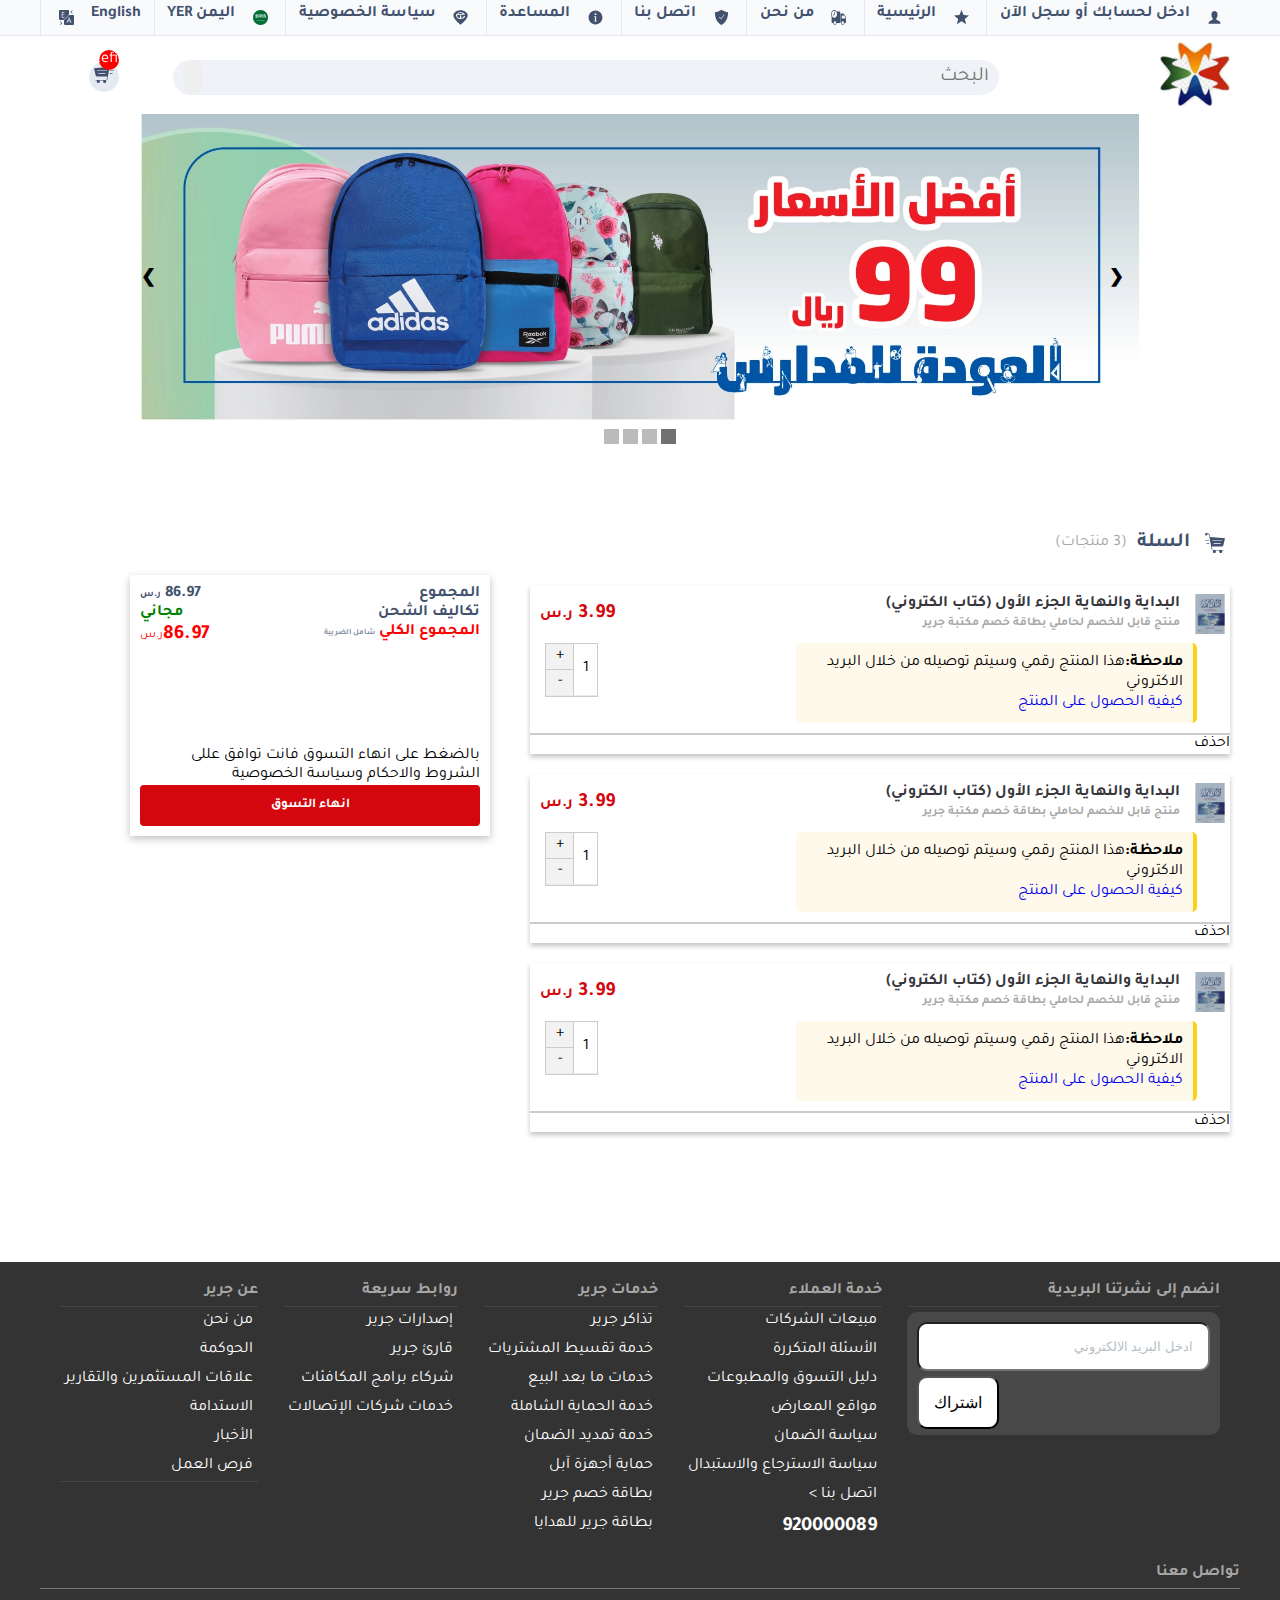
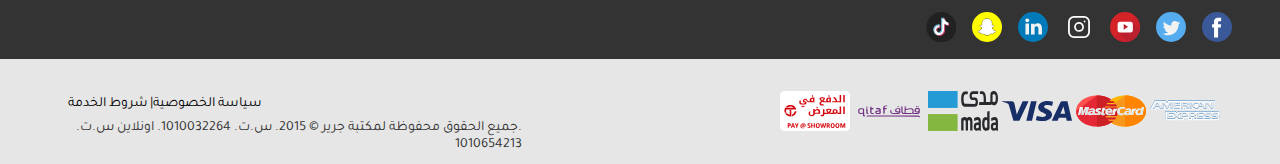
==== commit e2ac9a64: "tenth" ====
--- a/cart.html
+++ b/cart.html
@@ -23,9 +23,10 @@
             <nav>
                 <div class="hd-color">
                     <div class="main-continer">
-                        <ul>
-
-                            <i class="fas fa-bars toggle-menue"></i>
+                        <i class="fas fa-bars toggle-menue"></i>
+                        <ul id="dropmenue">
+
+
                             <li><a href="#sec1" id="myBtn"><img src="img\svg\svgexport-1.svg"><span>ادخل لحسابك أو
                                         سجل الآن</span></a>
                             </li>
@@ -44,7 +45,7 @@
                 <div class="main-continer">
                     <div class="nav2">
                         <div class="logo">
-                            <img src="img/logo.png" alt="">
+                            <a href="index.html"> <img src="img/logo.png" alt=""></a>
                         </div>
                         <div class="form-div">
                             <form class="search-form">
@@ -66,36 +67,33 @@
         <!-- end header -->
         <!-- slidebar -->
         <section class="sidebar">
-            <!-- Slideshow container -->
-            <div class="slideshow-container">
-
-                <!-- Full-width images with number and caption text -->
-                <div class="mySlides fade">
-
-                    <img src="img/slider_img.webp" style="width:100%">
-                </div>
-
-                <div class="mySlides fade">
-
-                    <img src="img/slider_img3.jpg" style="width:100%">
-
-                </div>
-
-                <div class="mySlides fade">
-
-                    <img src="img/slider_img2.webp" style="width:100%">
-
-                </div>
-
-                <!-- Next and previous buttons -->
-                <a class="prev" onclick="plusSlides(-1)">&#10094;</a>
-                <a class="next" onclick="plusSlides(1)">&#10095;</a>
-                <!-- The dots/circles -->
-                <div class="dots" style="text-align:center">
-                    <span class="dot" onclick="currentSlide(1)"></span>
-                    <span class="dot" onclick="currentSlide(2)"></span>
-                    <span class="dot" onclick="currentSlide(3)"></span>
-                </div>
+            <div class="continer">
+                <div class="slider">
+                    <img src="img/slider_img.webp" alt="">
+
+                </div>
+                <div class="slider">
+                    <img src="img/slider_img2.webp" alt="">
+
+                </div>
+                <div class="slider">
+                    <img src="img/slider_img3.jpg" alt="">
+
+                </div>
+                <div class="slider">
+                    <img src="img/slider_img4.webp" alt="">
+
+                </div>
+                <a class="prev1" onclick="plusSlides_he(-1)">&#10094;</a>
+                <a class="next1" onclick="plusSlides_he(1)">&#10095;</a>
+            </div>
+
+            <div style="text-align: center;">
+                <span class="dot"></span>
+                <span class="dot"></span>
+                <span class="dot"></span>
+                <span class="dot"></span>
+
             </div>
             <br>
 
@@ -112,10 +110,11 @@
                         <div class="cart-row">
                             <div class="cart-det">
                                 <div class="book-name"> <img src="img/book1.jpg" alt="">
-                                    <p>البداية والنهاية الجزء الأول (كتاب الكتروني)<span><br>منتج قابل للخصم لحاملي بطاقة
+                                    <p>البداية والنهاية الجزء الأول (كتاب الكتروني)<span><br>منتج قابل للخصم لحاملي
+                                            بطاقة
                                             خصم مكتبة جرير</span></p>
-        
-        
+
+
                                 </div>
                                 <p class="price">3.99 <span>ر.س</span></p>
                             </div>
@@ -141,18 +140,19 @@
                                 <i class="fa-solid fa-circle-xmark"></i><span>احذف </span>
                             </div>
                         </div>
-        
-        
+
+
                         <div class="cart-row">
                             <div class="cart-det">
                                 <div class="book-name"> <img src="img/book1.jpg" alt="">
-                                    <p>البداية والنهاية الجزء الأول (كتاب الكتروني)<span><br>منتج قابل للخصم لحاملي بطاقة
+                                    <p>البداية والنهاية الجزء الأول (كتاب الكتروني)<span><br>منتج قابل للخصم لحاملي
+                                            بطاقة
                                             خصم مكتبة جرير</span></p>
-        
+
                                 </div>
                                 <p class="price">3.99 <span>ر.س</span></p>
                             </div>
-        
+
                             <div class="note-container">
                                 <div class="note-space"></div>
                                 <div class="note">
@@ -162,10 +162,10 @@
                                 <div class="numbers">
                                     <table>
                                         <tr>
-                                            <td class="table-number" id="cart-number">1</td>
+                                            <td class="table-number" id="cart-number1">1</td>
                                             <td class="table-opertion">
-                                                <div class="plus" id="plus" onclick="pluse()">+</div>
-                                                <div class="muns" id="muns" onclick="muns()">-</div>
+                                                <div class="plus" id="plus" onclick="pluse1()">+</div>
+                                                <div class="muns" id="muns" onclick="muns1()">-</div>
                                             </td>
                                         </tr>
                                     </table>
@@ -175,11 +175,12 @@
                                 <i class="fa-solid fa-circle-xmark"></i><span>احذف </span>
                             </div>
                         </div>
-        
+
                         <div class="cart-row">
                             <div class="cart-det">
                                 <div class="book-name"> <img src="img/book1.jpg" alt="">
-                                    <p>البداية والنهاية الجزء الأول (كتاب الكتروني)<span><br>منتج قابل للخصم لحاملي بطاقة
+                                    <p>البداية والنهاية الجزء الأول (كتاب الكتروني)<span><br>منتج قابل للخصم لحاملي
+                                            بطاقة
                                             خصم مكتبة جرير</span></p>
                                 </div>
                                 <p class="price">3.99 <span>ر.س</span></p>
@@ -193,10 +194,10 @@
                                 <div class="numbers">
                                     <table>
                                         <tr>
-                                            <td class="table-number" id="cart-number">1</td>
+                                            <td class="table-number" id="cart-number2">1</td>
                                             <td class="table-opertion">
-                                                <div class="plus" id="plus" onclick="pluse()">+</div>
-                                                <div class="muns" id="muns" onclick="muns()">-</div>
+                                                <div class="plus" id="plus" onclick="pluse2()">+</div>
+                                                <div class="muns" id="muns" onclick="muns2()">-</div>
                                             </td>
                                         </tr>
                                     </table>
@@ -209,16 +210,20 @@
                     </div>
                     <div class="col-cart2">
                         <div class="cost-cart">
+                            
                             <p>المجموع</p>
-                            <p> 86.97 ر.س</p>
+                            <p> 86.97 <span style="font-size: 10px;">ر.س</span></p>
                         </div>
                         <div class="cost-cart">
                             <p>تكاليف الشحن </p>
                             <p class="green"> مجاني</p>
                         </div>
                         <div class="cost-cart">
-                            <p class="red">المجموع الكلي <span> شامل الضريبة</span></p>
-                            <p class="red"> 86.97 ر.س</p>
+                            <p class="red">المجموع الكلي <span class="dareba"> شامل الضريبة</span></p>
+                            <div class="book-price">
+                                <p style="color: red;">86.97</p><span>ر.س</span>
+                            </div>
+                            <!-- <p class="red"> 86.97 ر.س</p> -->
                         </div>
                         <div class="cart-p">
                             <p>بالضغط على انهاء التسوق فانت توافق عللى الشروط والاحكام وسياسة الخصوصية</p>
@@ -410,6 +415,7 @@
     <script src="js/app.js"></script>
     <script src="js/app2.js"></script>
     <script src="js/app3.js"></script>
+    <script src="js/cart.js"></script>
 </body>
 
 </html>--- a/css/style.css
+++ b/css/style.css
@@ -51,8 +51,23 @@
 } */
  @media (max-width:767px){
 nav ul{
-  display: none;}
-}  
+  display: none;
+ /* display: flex; */
+        position: absolute;
+        top: 4%;
+        left:0%;
+        /* right: 40%; */
+        text-align: left;
+        flex-direction:column;
+        justify-content: center;
+        width: 100%;
+        padding:5px;
+        background-color: #f9fafc;
+        align-items: flex-start;
+        z-index: 10;
+              /* background-color:white; */}
+} 
+
 nav ul li{
     flex:auto;
     /* max-width:20%; */
@@ -370,13 +385,15 @@
     display: flex;
     justify-content: space-between;
     flex-direction: column;
+    align-items: flex-end;
 }
 .copy p{
   font-size: 14px;
 }
 .sm-menue{
   display: flex;
-    justify-content: flex-end;
+    justify-content: space-evenly;
+    width: 250px;
 }
 .sm-menue li{
  padding: 5px;
@@ -387,10 +404,7 @@
     text-decoration: none;
     color: black;
 }
-/* slider */
-
-
-/* end slider */
+
 /* login page */
 .model-continer{
   
@@ -457,7 +471,7 @@
 .modal-content{
   display: flex;
 justify-content: center;
-/* text-align: center;  */
+text-align: center; 
 
 }
 
@@ -494,6 +508,7 @@
       padding: 20px;
     border-bottom: 1px solid #f2f2f2;
     margin-bottom: 30px;
+    text-align: center;
     
 }
 .center{
@@ -588,29 +603,50 @@
 .vercode span{
   font-weight: bold;
 }
- /*  end signin */
- /* start Slideshow */
-/* Slideshow container */
-.slideshow-container {
-  max-width: 1000px;
-  position: relative;
-  margin: auto;
-}
-
-/* Hide the images by default */
-.mySlides {
-  display: none;
-}
+  /* end signin */
+/* slider */
+/* slider */
+.sidebar .continer{
+    max-width: 1000px;
+    position: relative;
+    margin: auto;
+}
+.slider img{
+  width:100%;
+  height: 100%;
+}
+
+
+.slider{
+    display: none;
+    position: relative;
+}
+.dot{
+    height: 15px;
+    width: 15px;
+    max-width: 0 2px;
+    top:20;
+    background-color: #bbb;
+   
+    display: inline-block;
+    transition: background-color 0.6s ease;
+}
+.active{
+    background-color: #717171;
+}
+
+/* end slider  */
 
 /* Next & previous buttons */
-.prev, .next {
+.prev1, .next1 {
   cursor: pointer;
   position: absolute;
   top: 50%;
-  width: auto;
+  width: 20px;
+  height: 50px;
   margin-top: -22px;
   padding: 16px;
-  color: white;
+  color: black;
   font-weight: bold;
   font-size: 18px;
   transition: 0.6s ease;
@@ -619,89 +655,82 @@
 }
 
 /* Position the "next button" to the right */
-.next {
+.next1 {
+  left: 0%;
+  border-radius: 3px 0 0 3px;
+}
+.prev1{
+  
   right: 0;
-  border-radius: 3px 0 0 3px;
 }
 
 /* On hover, add a black background color with a little bit see-through */
-.prev:hover, .next:hover {
+/* .prev:hover, .next:hover {
   background-color: rgba(0,0,0,0.8);
-}
-
-/* Caption text */
-.text {
-  color: #f2f2f2;
-  font-size: 15px;
-  padding: 8px 12px;
-  position: absolute;
-  bottom: 8px;
-  width: 100%;
-  text-align: center;
-}
-
-/* Number text (1/3 etc) */
-.numbertext {
-  color: #f2f2f2;
-  font-size: 12px;
-  padding: 8px 12px;
-  position: absolute;
-  top: 0;
-}
-
-/* The dots/bullets/indicators */
-.dot {
-  cursor: pointer;
-  height: 15px;
-  width: 15px;
-  margin: 0 2px;
-  background-color: #fff;
-  display: inline-block;
-  transition: background-color 0.6s ease;
-}
-.slideshow-container{
-  position: relative;
-}
-.dots{
-  position: absolute;
-  top:90%;
-  left: 50%;
-}
-
-.active, .dot:hover {
-  background-color: #777272;
-}
-
-/* Fading animation */
-.fade {
-  -webkit-animation-name: fade;
-  -webkit-animation-duration: 1.5s;
-  animation-name: fade;
-  animation-duration: 1.5s;
-}
-
-@-webkit-keyframes fade {
-  from {opacity: .4}
-  to {opacity: 1}
-}
-
-@keyframes fade {
-  from {opacity: .4}
-  to {opacity: 1}
-}
-
- /*  end Slideshow */
+} */
+
+
  /* تصنيف حسب القسم */
 .raw{
         display: grid;
         grid-template-columns: repeat(auto-fill, minmax(140px , 1fr));
-        grid-row-gap: 60px;
+        grid-row-gap: 40px;
         grid-column-gap: 40px;
         place-content: center;
         margin-bottom: 20px;
          margin-top: 20px;
-
-    }
+         position: relative;
+
+    }
+    .raw:before{
+      position: absolute;
+        content: "";
+        background-image: url("../img/right.png");
+      
+        background-size: cover;
+        font-size: 20px;
+        font-weight: bold;
+  width: 30px;
+  height: 30px;
+ 
+right: -30px; 
+top:40%;  }
+ .raw:after{
+      position: absolute;
+        content: "";
+        background-image: url("../img/left.png");
+        background-size: cover;
+      
+  width: 20px;
+  height: 20px;
+ 
+left: -30px; 
+top:40% ; }
+
+.raw1:before{
+      position: absolute;
+        content: "";
+        background-image: url("../img/right.png");
+        background-size: cover;
+  width: 30px;
+  height: 30px;
+ 
+right: -30px; 
+top:30%;  }
+ .raw1:after{
+      position: absolute;
+        content: "";
+        background-image: url("../img/left.png");
+        background-size: cover;
+      
+  width: 20px;
+  height: 20px;
+ 
+left: -30px; 
+top:30% ; }
+
+
+
     .col-7{
     box-shadow: rgba(60, 64, 67, 0.3) 0px 1px 2px 0px, rgba(60, 64, 67, 0.15) 0px 1px 3px 1px;
       text-align: center;
@@ -720,7 +749,7 @@
          margin-top: 20px;
          justify-content: center;
          margin-right: 30px;
-
+position: relative;
     }
 /*  */
    
@@ -874,7 +903,7 @@
 }
 
 /* The Modal (background) */
-.modal {
+/* .modal {
   display: none;
   position: fixed;
   z-index: 1;
@@ -885,7 +914,7 @@
   height: 100%;
   overflow: auto;
   background-color: black;
-}
+} */
 
 /* Modal Content */
 /* .modal-content {
@@ -1099,6 +1128,8 @@
     border: none;
     border-radius: 4px;
     cursor: pointer;
+    font-family: 'Tajawal', sans-serif;
+    font-weight: bold;
      }
     /* اغلاق السلة */
 
@@ -1369,6 +1400,7 @@
 .rawcate{
   display: flex;
   flex-wrap: wrap;
+      justify-content: center;
 }
 .col-cate1{
   flex-basis: 25%;
@@ -1426,8 +1458,34 @@
 
     }
        .book-photo-cate{
-  width: 120px;
-}
+  width: 140px;
+}
+.flexorder{
+display: flex;
+flex-direction: row-reverse;
+}
+.flexorder select{
+  width: 20%;
+}
+.flexCardcate{
+  text-align: center;
+    /* padding: 10px; */
+    border: 1px solid #f2f2f2;
+    margin-right: 20px;
+    display: flex;
+    flex-direction: column;
+}
+.morecate button{
+    width: 100%;
+    background-color: rgba(0, 82, 204, 1);
+    color: white;
+    font-weight: bold;
+    font-family: 'Tajawal', sans-serif;
+    border-radius: 3px;
+    border: none;
+   margin-bottom: 20px;
+}
+
 /* السلة */
 .col-cart1{
     flex-basis: 60%;
@@ -1629,6 +1687,14 @@
    .grid-continer{
      overflow: hidden;
    }
+   .col-1 {
+       min-width: 332px;}
+       .raw1{
+         margin-right: 0px;
+       }
+       .col-cart1,.col-cart2{
+         flex-basis: 100%;
+       }
 }
 /* medium */
 @media(min-width: 992px){
@@ -1637,4 +1703,140 @@
 /* large */
 @media(min-width: 1200px){
     
-    }+    }
+    /* سلايد */
+    .row > .column-book {
+  padding: 0 8px;
+}
+
+.row:after {
+  content: "";
+  display: table;
+  clear: both;
+}
+.row{
+display: flex;
+  justify-content: center;
+}
+.row img{
+ width: 50px;
+}
+
+/* Create four equal columns that floats next to eachother */
+.column-book {
+  float: left;
+  width: 25%;
+}
+
+/* The Modal (background) */
+.modal-book {
+  display: none;
+  position: fixed;
+  z-index: 1;
+  padding-top: 100px;
+  left: 0;
+  top: 0;
+  width: 100%;
+  height: 100%;
+  overflow: auto;
+  background-color: black;
+}
+
+/* Modal Content */
+.modal-content-book {
+  position: relative;
+  background-color: #fefefe;
+  margin: auto;
+  padding: 0;
+  width: 90%;
+  max-width: 1200px;
+}
+
+/* The Close Button */
+.close10 {
+  color: white;
+  position: absolute;
+  top: 10px;
+  right: 25px;
+  font-size: 35px;
+  font-weight: bold;
+}
+
+.close10:hover,
+.close10:focus {
+  color: #999;
+  text-decoration: none;
+  cursor: pointer;
+}
+
+/* Hide the slides by default */
+.mySlides-book {
+  display: none;
+}
+
+/* Next & previous buttons */
+.prev4,
+.next4 {
+  cursor: pointer;
+  position: absolute;
+  top: 50%;
+  width: auto;
+  padding: 16px;
+  margin-top: -50px;
+  color: white;
+  font-weight: bold;
+  font-size: 20px;
+  transition: 0.6s ease;
+  border-radius: 0 3px 3px 0;
+  user-select: none;
+  -webkit-user-select: none;
+}
+
+/* Position the "next button" to the right */
+.next4 {
+  right: 0;
+  border-radius: 3px 0 0 3px;
+}
+
+/* On hover, add a black background color with a little bit see-through */
+.prev4:hover,
+.next4:hover {
+  background-color: rgba(0, 0, 0, 0.8);
+}
+
+/* Number text (1/3 etc) */
+.numbertext {
+  color: #f2f2f2;
+  font-size: 12px;
+  padding: 8px 12px;
+  position: absolute;
+  top: 0;
+}
+
+/* Caption text */
+.caption-container {
+  text-align: center;
+  background-color: black;
+  padding: 2px 16px;
+  color: white;
+}
+
+img.demo-book {
+  opacity: 0.6;
+}
+
+.active,
+.demo-book:hover {
+  opacity: 1;
+}
+
+img.hover-shadow {
+  transition: 0.3s;
+}
+
+.hover-shadow:hover {
+  box-shadow: 0 4px 8px 0 rgba(0, 0, 0, 0.2), 0 6px 20px 0 rgba(0, 0, 0, 0.19);
+}
+.ads{
+  height: 20%;
+}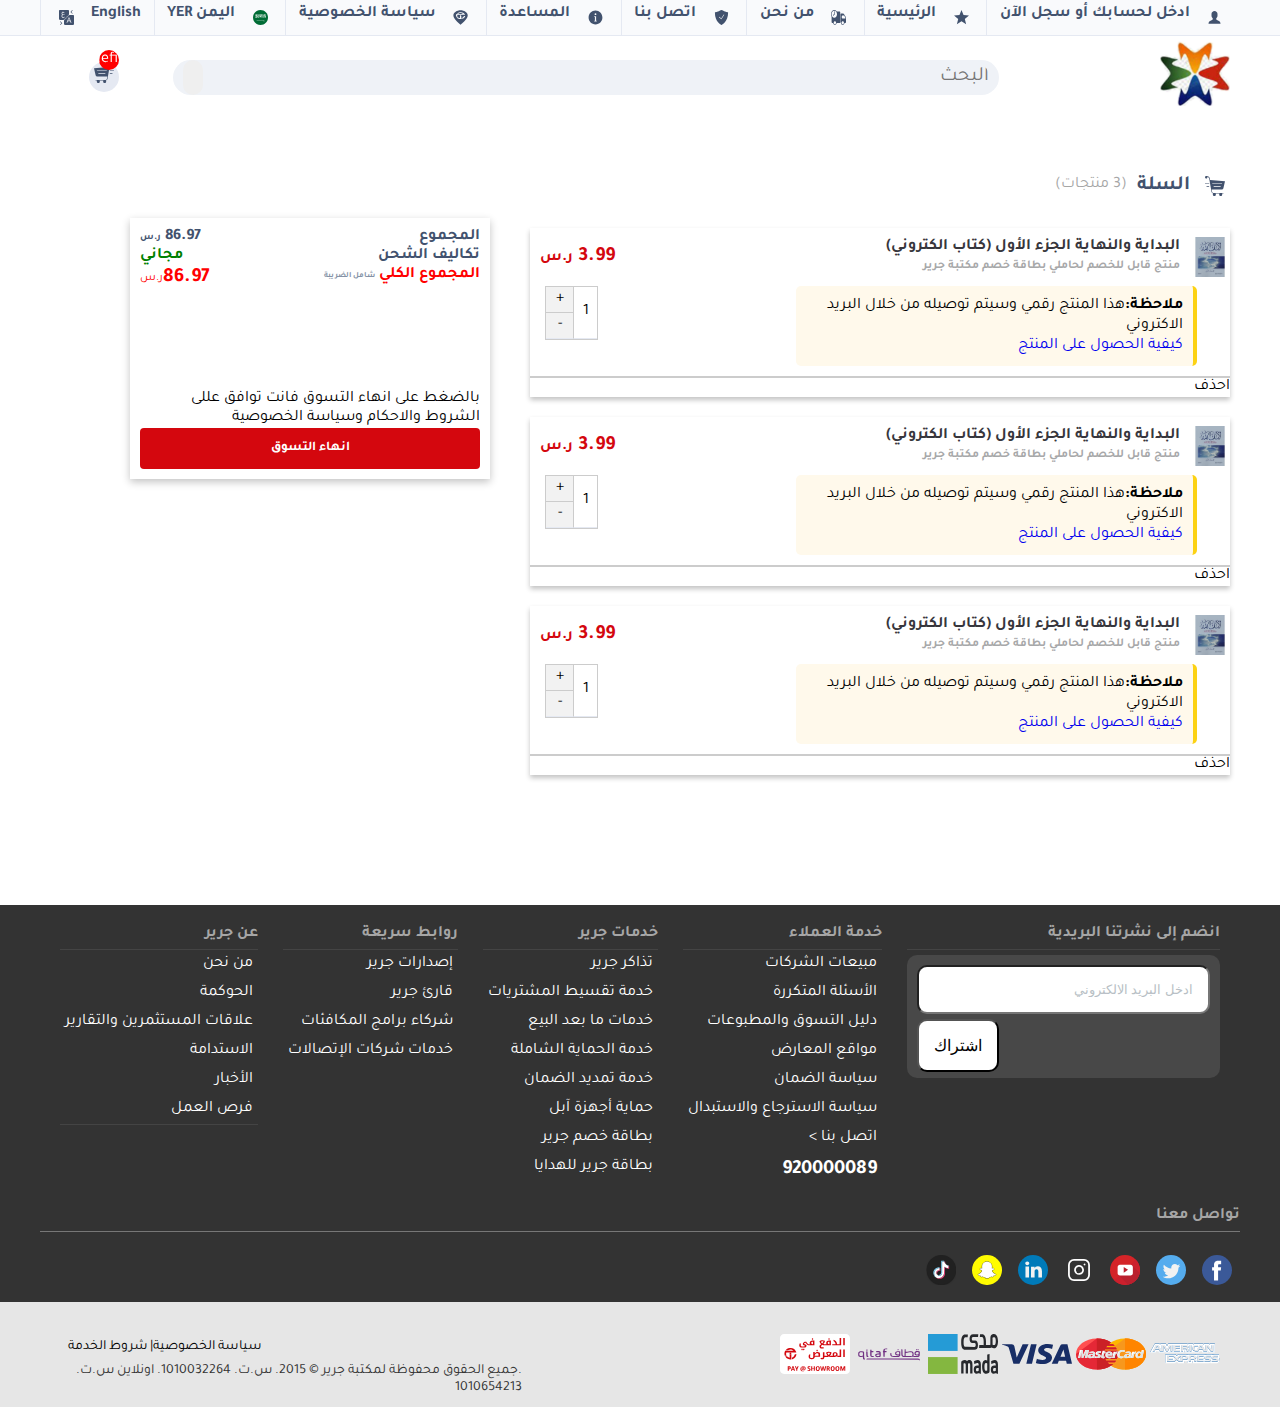
==== commit dea8050c: "eleventh" ====
--- a/cart.html
+++ b/cart.html
@@ -66,39 +66,8 @@
         </header>
         <!-- end header -->
         <!-- slidebar -->
-        <section class="sidebar">
-            <div class="continer">
-                <div class="slider">
-                    <img src="img/slider_img.webp" alt="">
-
-                </div>
-                <div class="slider">
-                    <img src="img/slider_img2.webp" alt="">
-
-                </div>
-                <div class="slider">
-                    <img src="img/slider_img3.jpg" alt="">
-
-                </div>
-                <div class="slider">
-                    <img src="img/slider_img4.webp" alt="">
-
-                </div>
-                <a class="prev1" onclick="plusSlides_he(-1)">&#10094;</a>
-                <a class="next1" onclick="plusSlides_he(1)">&#10095;</a>
-            </div>
-
-            <div style="text-align: center;">
-                <span class="dot"></span>
-                <span class="dot"></span>
-                <span class="dot"></span>
-                <span class="dot"></span>
-
-            </div>
-            <br>
-
-
-        </section>
+      
+     
         <section class="sec cart">
             <div class="cart-continer">
                 <div class="title-cart">
